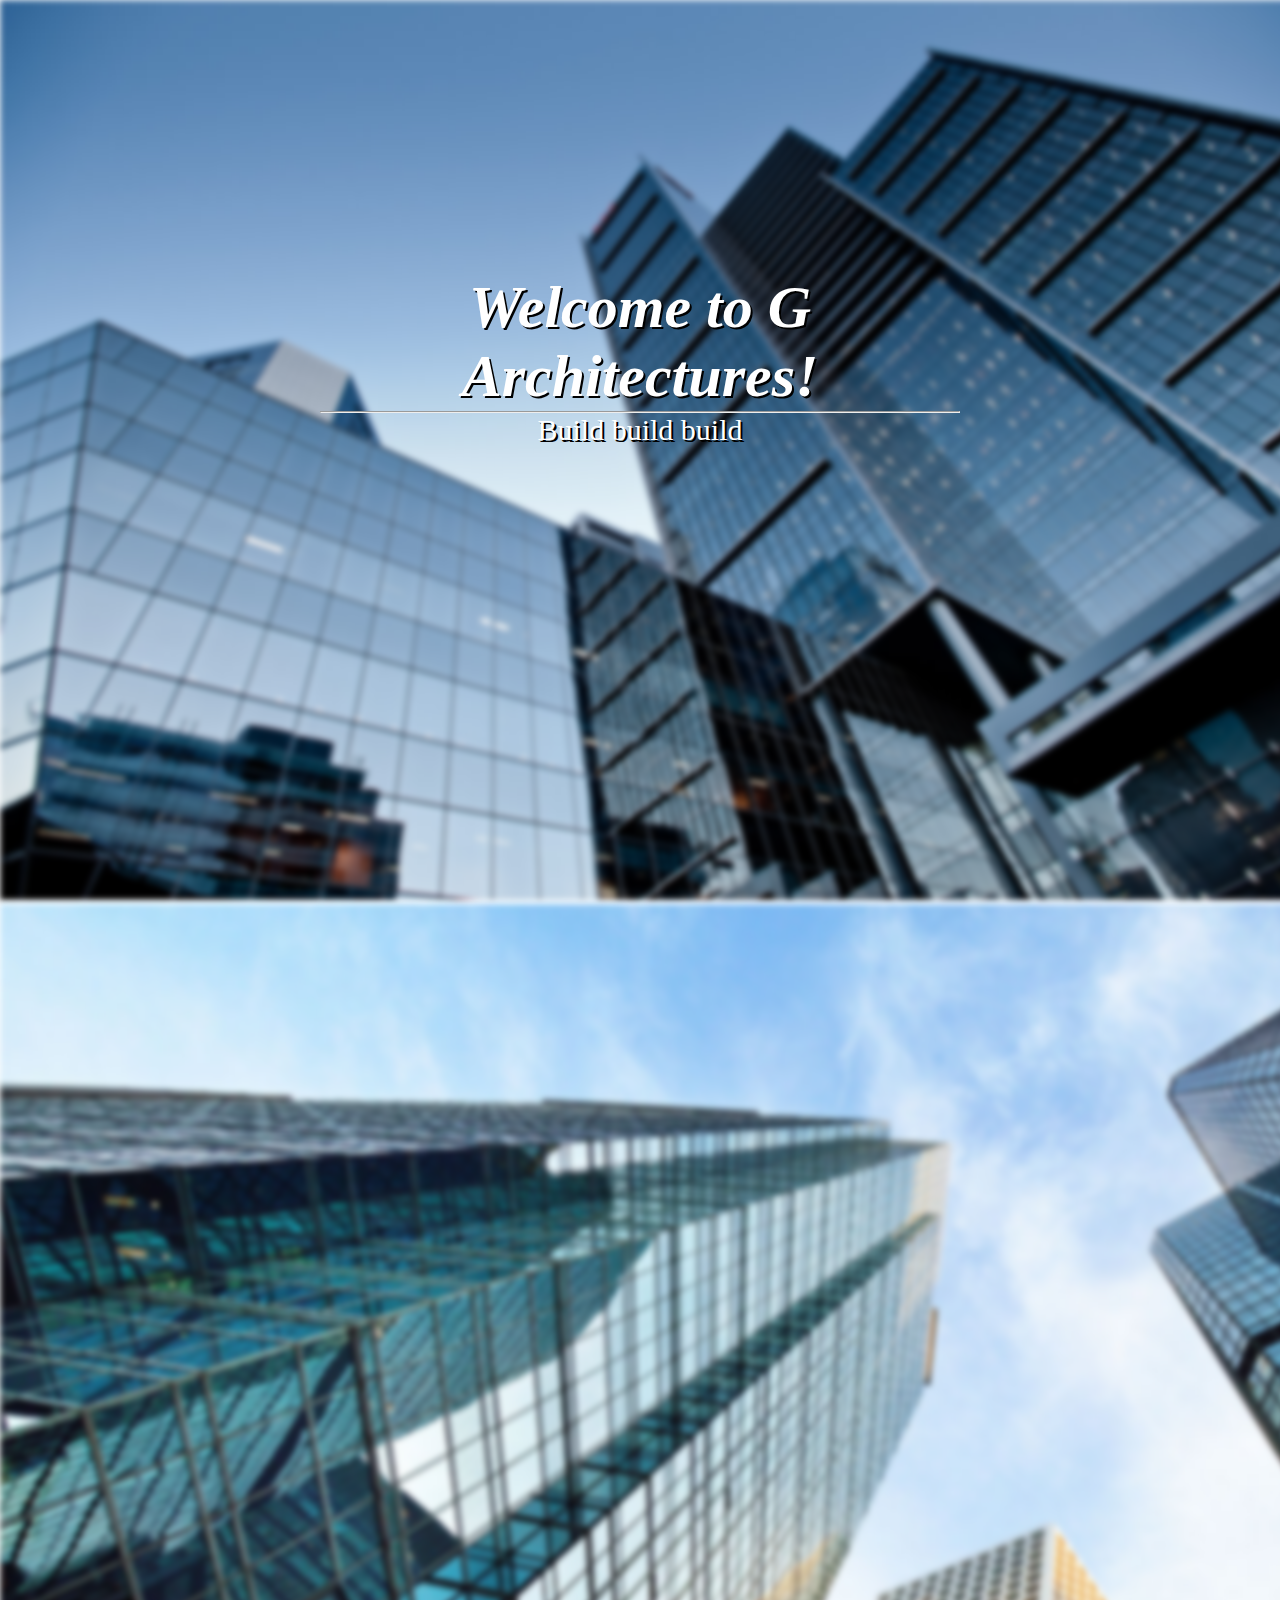
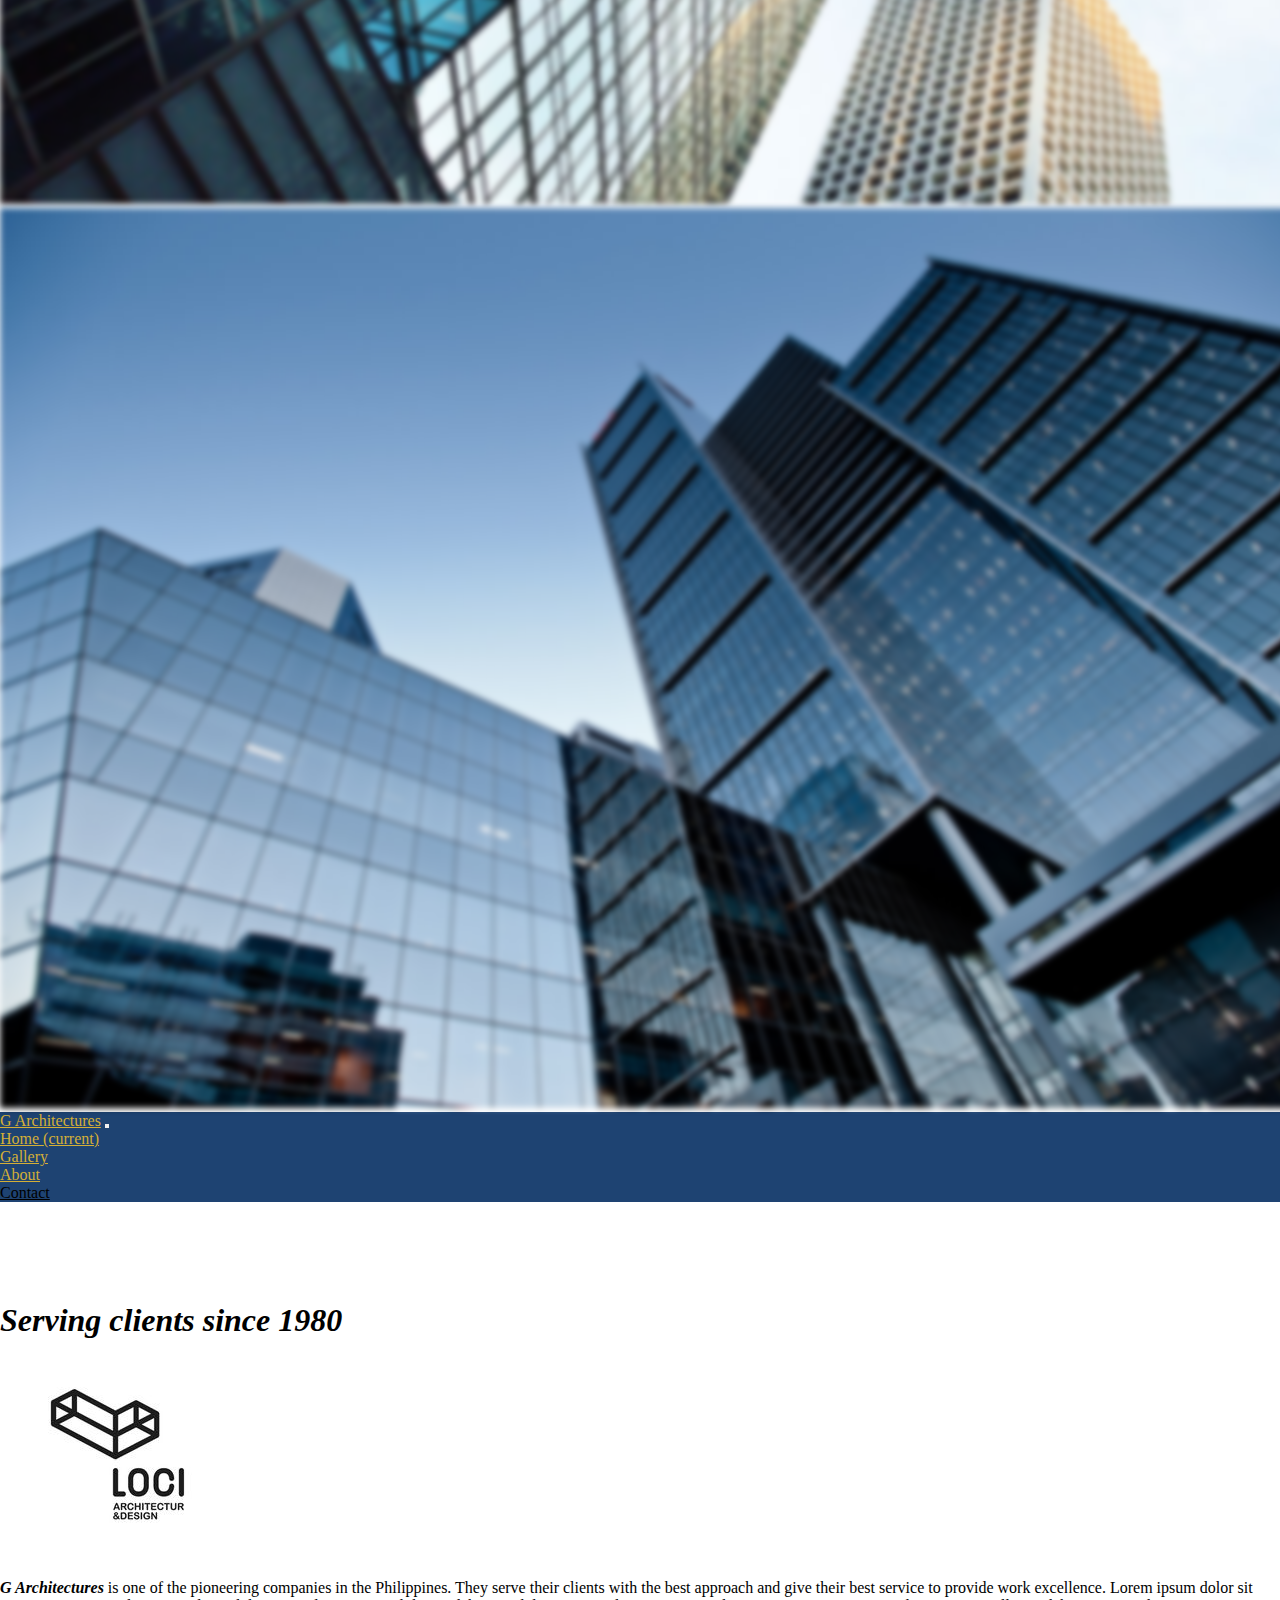
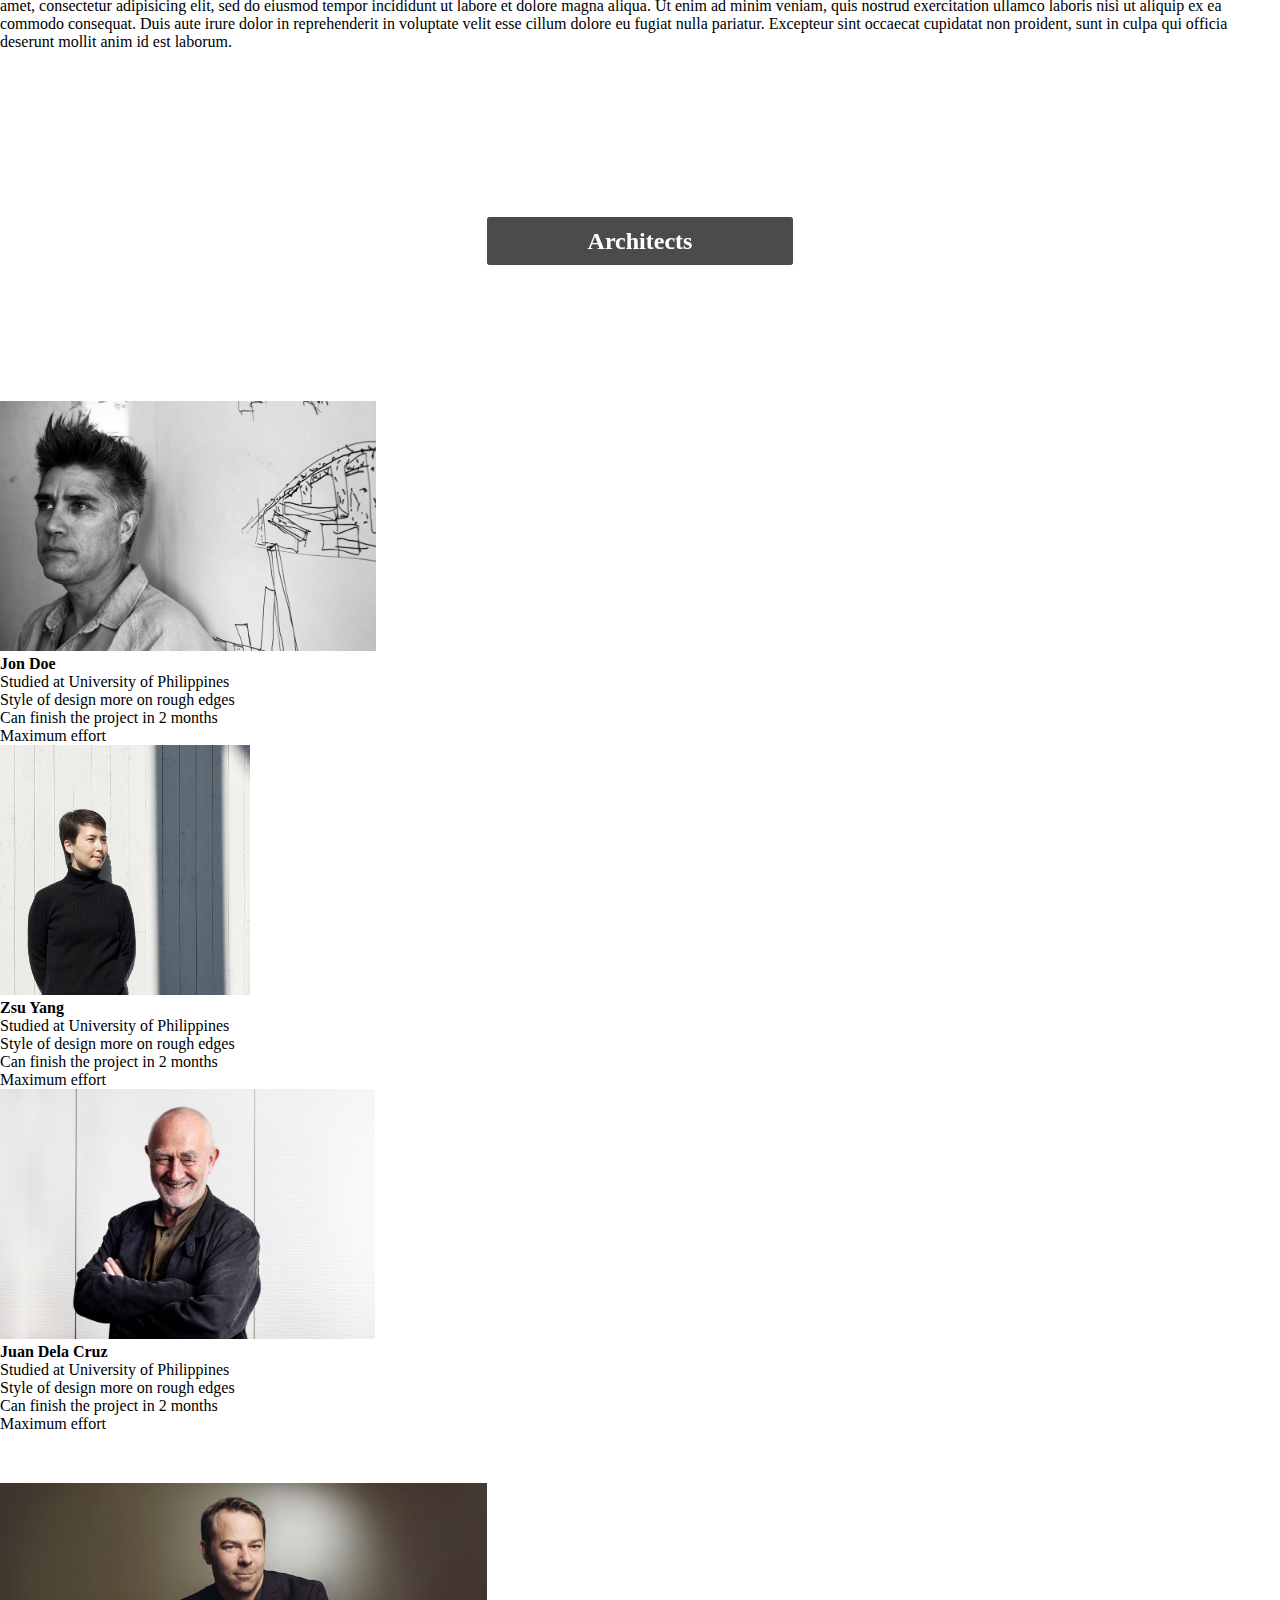
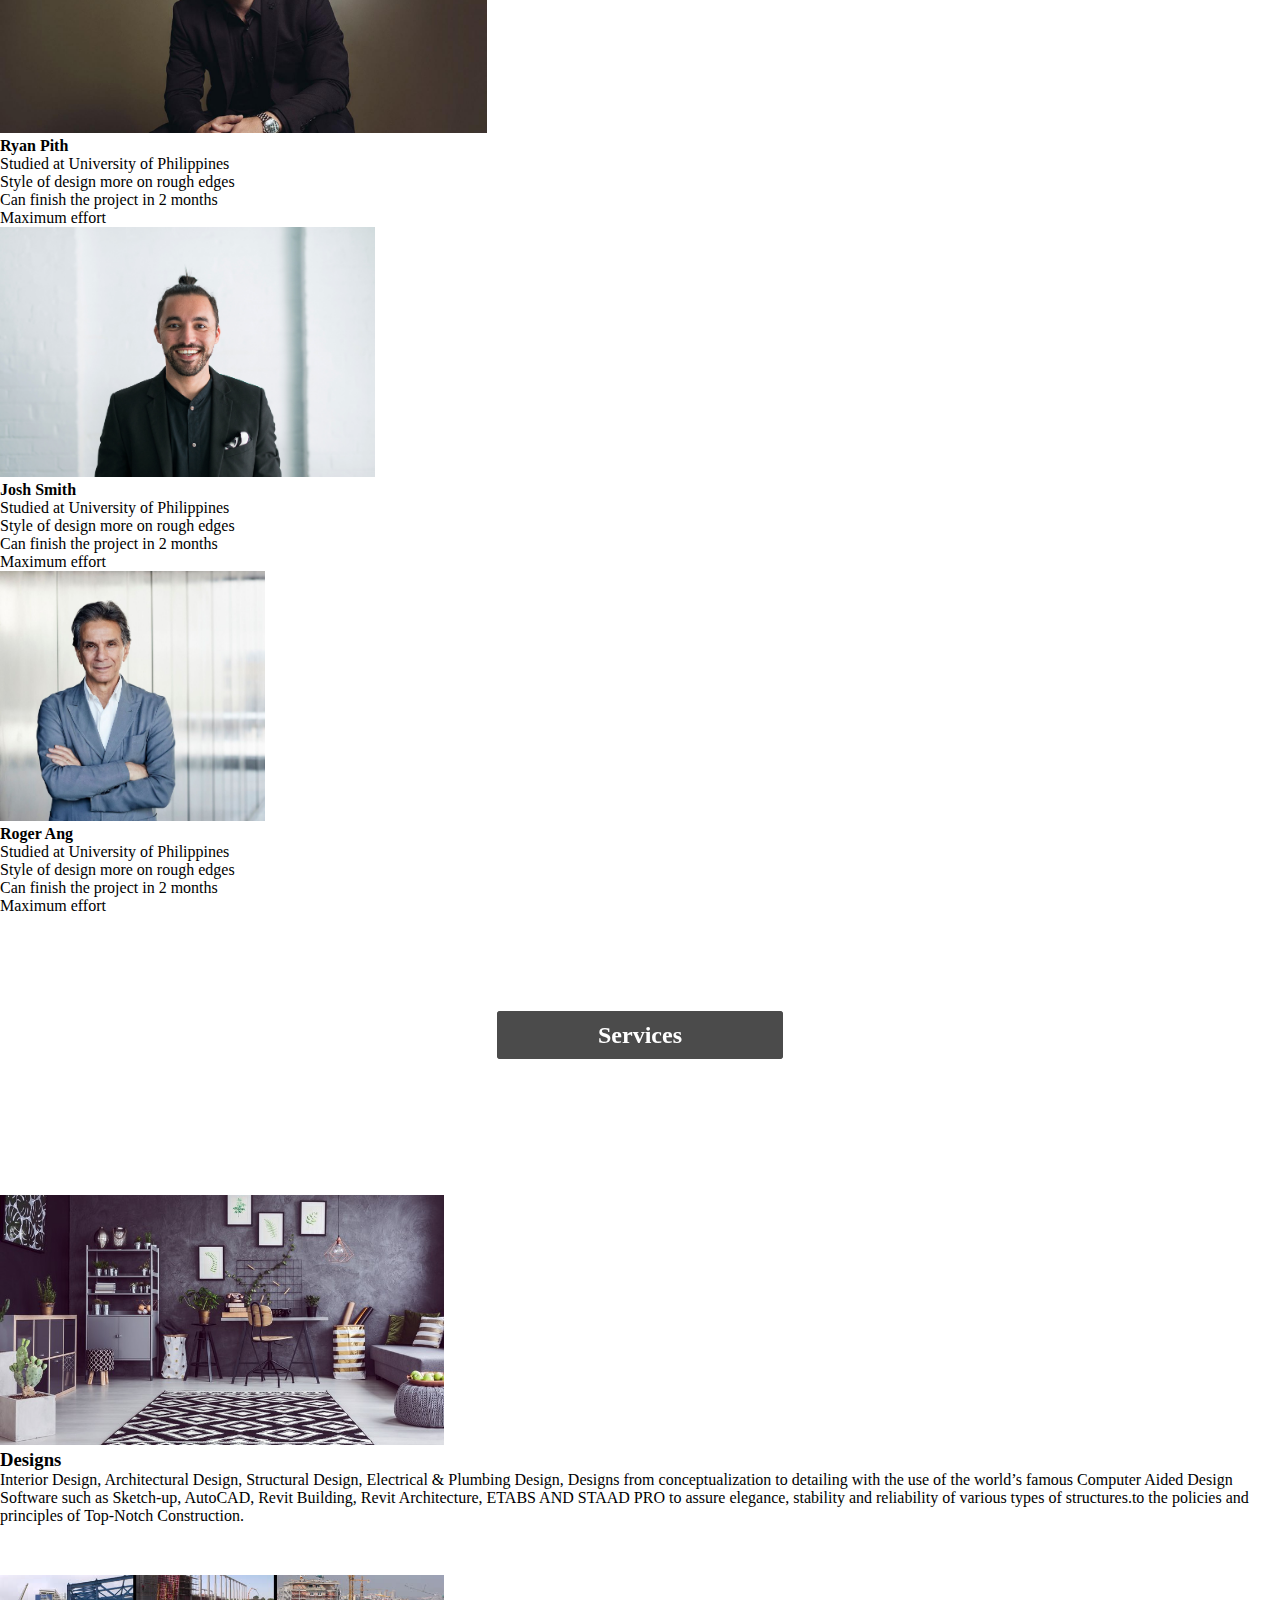
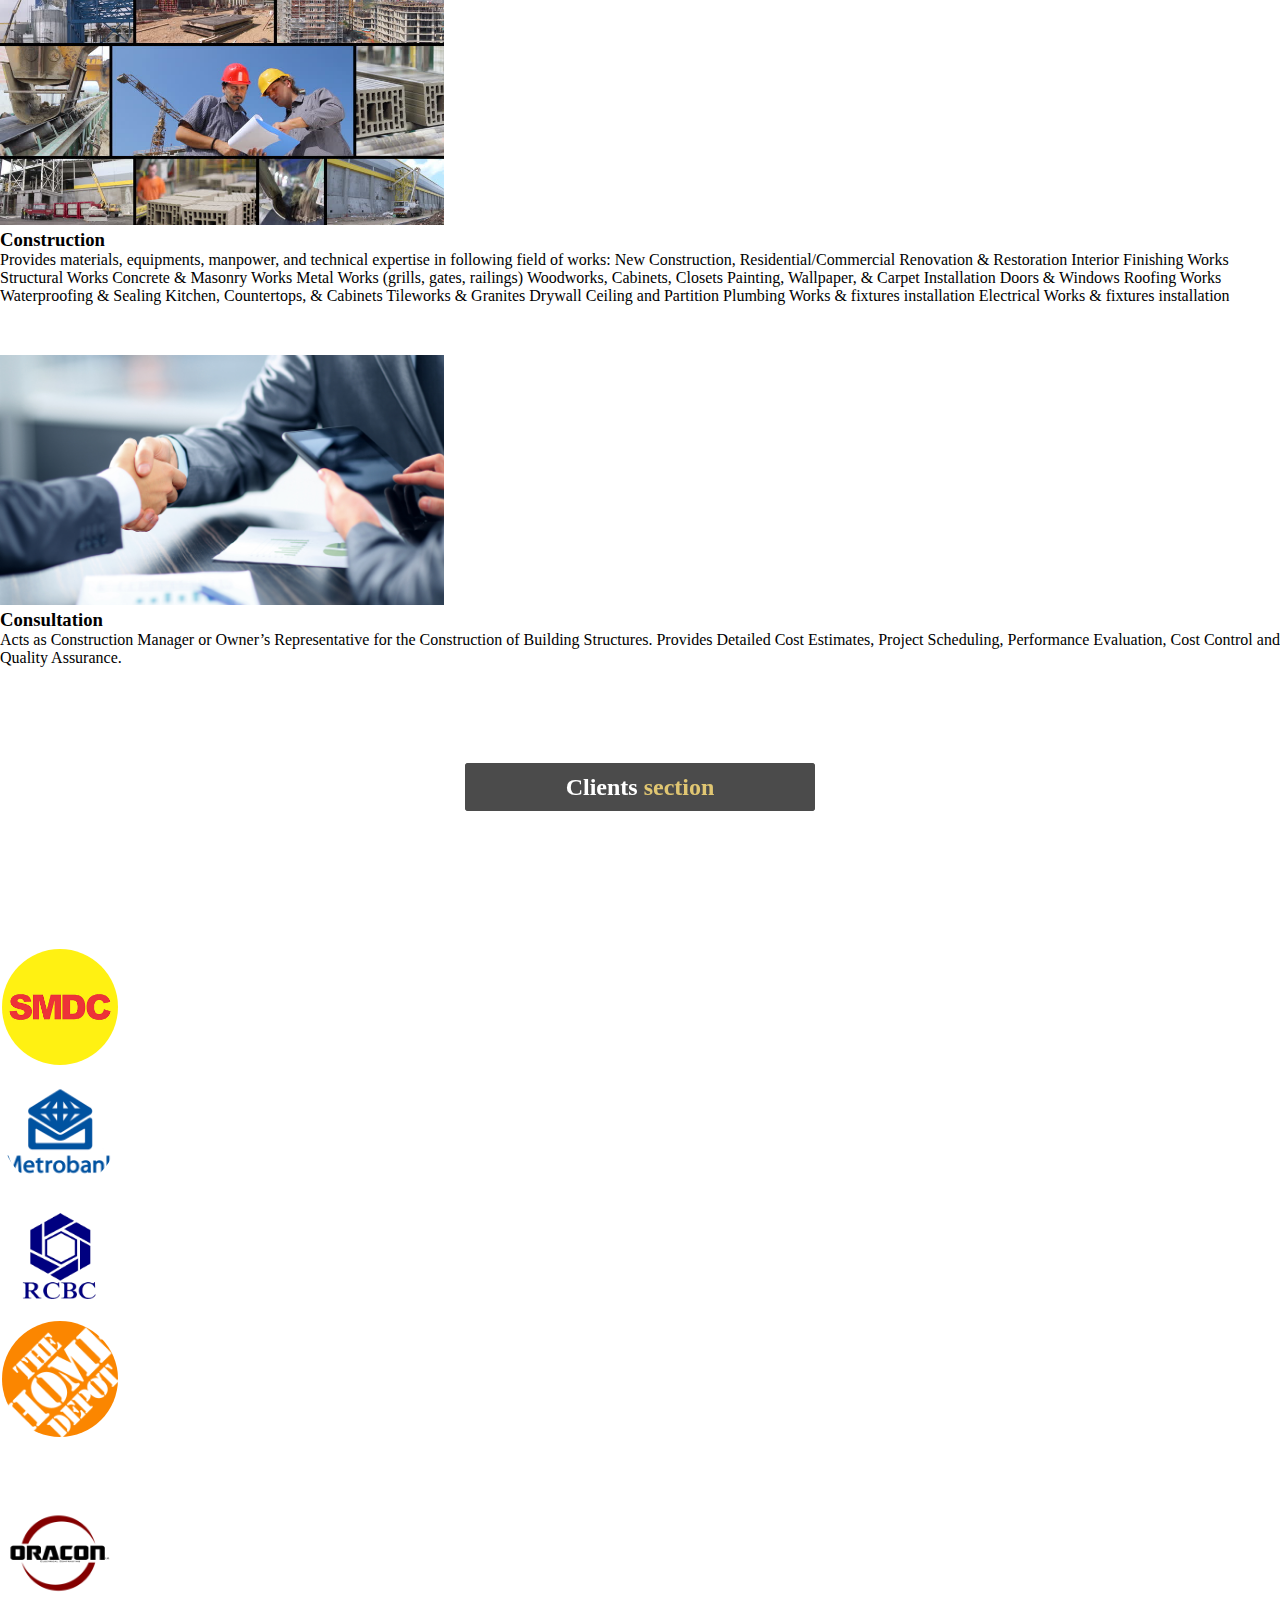
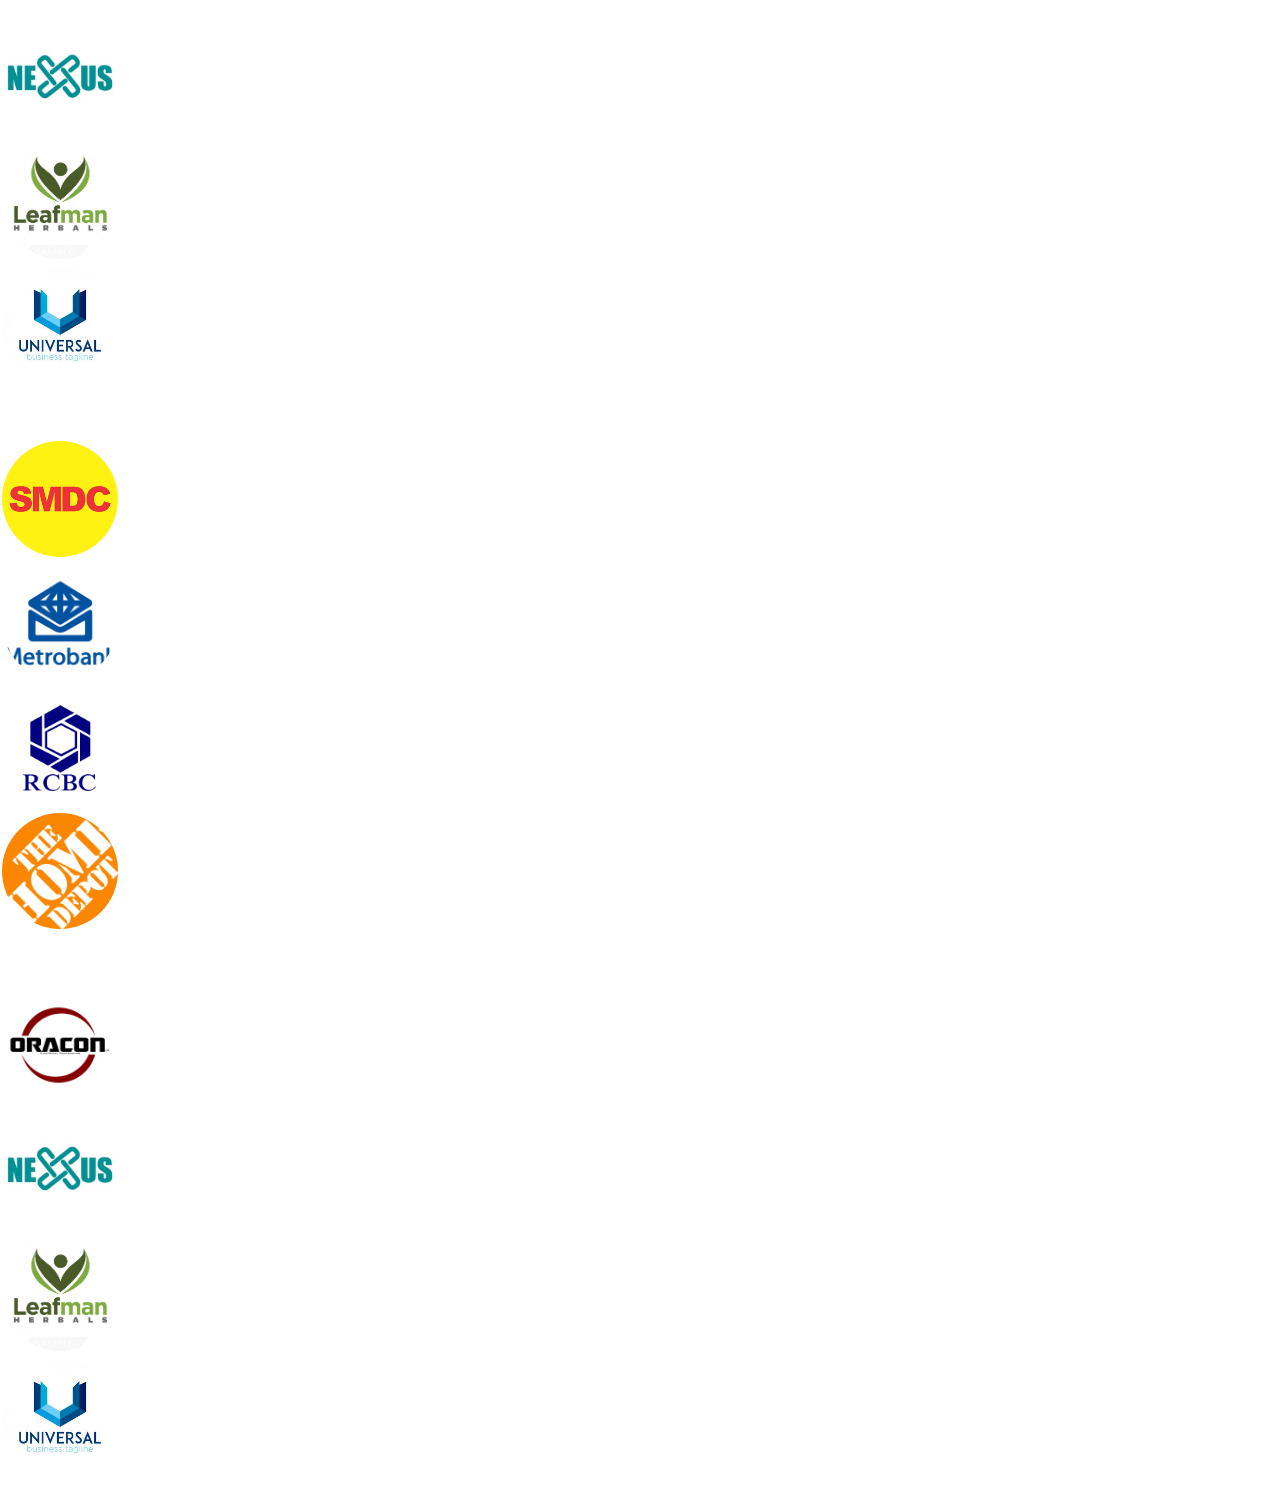
==== home.html @ d4e6a324 "inital push" ====
<!DOCTYPE html>
<html>
<head>
	<link rel="stylesheet" href="https://stackpath.bootstrapcdn.com/bootstrap/4.2.1/css/bootstrap.min.css" integrity="sha384-GJzZqFGwb1QTTN6wy59ffF1BuGJpLSa9DkKMp0DgiMDm4iYMj70gZWKYbI706tWS" crossorigin="anonymous">
	<link rel="stylesheet" type="text/css" href="assets/styles/style.css">
	 <meta charset="utf-8">
    <meta name="viewport" content="width=device-width, initial-scale=1, shrink-to-fit=no">
	<title></title>
</head>
<body class="home-body">
<!-- <div id="page-container">
	<div id="content-wrap">
		<header class="hero-banner">
			<nav class="navbar navbar-expand-lg">
			  <button class="navbar-toggler" type="button" data-toggle="collapse" data-target="#navbarNav" aria-controls="navbarNav" aria-expanded="false" aria-label="Toggle navigation">
			    <span class="navbar-toggler-icon"></span>
			  </button>
			  <div class="collapse navbar-collapse home-nav" id="navbarNav">
			    <ul class="navbar-nav">
			      <li class="nav-item active">
			        <a class="nav-link nav-text" href="home.html">Home <span class="sr-only">(current)</span></a>
			      </li>
			      <li class="nav-item">
			        <a class="nav-link nav-text" href="gallery.html">Gallery</a>
			      </li>
			 		<li>
			 		 <a class="navbar-brand" href="index.html"><img src="assets/images/Index-photos/48380114_530904927390233_594812095292243968_n.jpeg"></a>
			 		</li>
			      <li class="nav-item">
			        <a class="nav-link nav-text" href="contact.html">Contact</a>
			      </li>
			      <li class="nav-item">
			        <a class="nav-link nav-text" href="about.html">About</a>
			      </li>
			    </ul>
			  </div>
			</nav>	
		</header>

		<main class="main-home">
			<h1 class="h1-main-home">See why our lovely couples love Dance Manila!</h1>
			<div class="container">
				<div id="carouselExampleIndicators" class="carousel slide" data-ride="carousel">
				  <ol class="carousel-indicators">
				    <li data-target="#carouselExampleIndicators" data-slide-to="0" class="active"></li>
				    <li data-target="#carouselExampleIndicators" data-slide-to="1"></li>
				    <li data-target="#carouselExampleIndicators" data-slide-to="2"></li>
				  </ol>
				  <div class="carousel-inner">
				    <div class="carousel-item active main-content">
				     <iframe class="content-video" src="https://www.youtube.com/embed/1LD1rskAZ5Y" frameborder="0" allow="accelerometer; autoplay; encrypted-media; gyroscope; picture-in-picture" allowfullscreen></iframe>
				      <p class="p-content">"Dance Manila is an amazing place and calming place! It has the most kind, supportive and talented teachers. Every couple is made to feel special and unique. If you would like to take your first dance to another level, the opportunities that exist are phenomenal, there is one situation when the choreographer wanted us to lift my partner, it was magical. Dance Manila is very recommended for those couple who wants their first dance to be the best there is. There’s not a day that goes by that my wife does not want to be at the Dance Manila. It’s like her second family!"</p>
				    </div>
				    <div class="carousel-item main-content">
				      <img src="..." class="d-block w-100" alt="..."> -->
				    <!--   <iframe class="content-video"  src="https://www.youtube.com/embed/Uvt0gw8bwBw" frameborder="0" allow="accelerometer; autoplay; encrypted-media; gyroscope; picture-in-picture" allowfullscreen></iframe>
				      <p class="p-content">"My wife loves dancing even dancing doesn't love her. The teachers she had are great and very jolly. They adjust for our style and muscles without singling us out. They offer different kinds of dances from ballroom, lyrical dances, down to liftings that looks hard but when you do it it's like eating a candy, you name it! When it's time for our first dance, it felt like we were professional dancers, we didn't bored our crowd and everyone was smiling like little babies who watches Disney films. It was an awesome experience. PS She. doesn't feel awkward or different for being a woman who does even know how to dance. Lol"</p>
				    </div>
				    <div class="carousel-item main-content"> -->
				      <!-- <img src="..." class="d-block w-100" alt="..."> -->
				<!--       <iframe class="content-video" src="https://www.youtube.com/embed/PdiAQIMKc4k" frameborder="0" allow="accelerometer; autoplay; encrypted-media; gyroscope; picture-in-picture" allowfullscreen></iframe>
				      <p class="p-content">"Do you know how people say there are four main parts of you? Your heart, mind, body and soul? I love to dance because dancing feeds all of those things and leaves me feeling refreshed and new. Dancing at Dance Manila feeds my heart because I am with my husband, my body because it is a form of exercise, my mind because I am thinking about the dance moves, and my soul because it's like I'm in another world with my Greg. It feels like I am a new person when I leave the studio. I love Dance Manila because it has amazing teachers and we are required to take certain classes because the technique will make you a stronger."</p>
				    </div>
				  </div>
				  <a class="carousel-control-prev" href="#carouselExampleIndicators" role="button" data-slide="prev">
				    <span class="carousel-control-prev-icon" aria-hidden="true"></span>
				    <span class="sr-only">Previous</span>
				  </a>
				  <a class="carousel-control-next" href="#carouselExampleIndicators" role="button" data-slide="next">
				    <span class="carousel-control-next-icon" aria-hidden="true"></span>
				    <span class="sr-only">Next</span>
				  </a>
				</div>
			</div>
		</main> -->
	<!-- 	<div class="home-credentials">
			<h1 class="heading-home-credentials">Talented Choreographers of Dance Manila</h1>
			<div class="container">
				<div class="row">
					<div class="col-sm-6 content-choreographers">
						<img class="img-choreographers" src="assets/images/home-photos/choreographers/18739661_10207380032018412_6073464041415519804_n.jpg">
						<ul class="list-none">
							<li>Teacher at G-Force Dance Company</li>
							<li>Teacher at Acts Dance Academy</li>
							<li>Choreographer at Hot Legs Dance Company</li>
							<li>Choreographer at Extra Rice Dance Company</li>
						</ul>
					</div>
					<div class="col-sm-6 content-choreographers">
						<img class="img-choreographers" src="assets/images/home-photos/choreographers/1521459531_1521459499_adam-alonzo.jpg">
						<ul class="list-none choreographers-male">
							<li>Teacher at Big Shift Studios</li>
							<li>Teacher at Acts Dance Academy</li>
							<li>Choreographer at Team Package Makers</li>
							<li>Choreographer at PPL Philippines</li>
						</ul>
					</div>
				</div>
				<div class="row">
					<div class="col-sm-6 content-choreographers">
						<img class="img-choreographers" src="assets/images/home-photos/choreographers/23031545_1570060373079036_3663990576818206512_n.jpg">
						<ul class="list-none">
							<li>Teacher at Autonomicas Dance Comapny</li>
							<li>Teacher at Acts Dance Academy</li>
							<li>Choreographer at FEU Dance Company</li>
							<li>Choreographer at Autonomicas Dance Comapny</li>
						</ul>
					</div>
					<div class="col-sm-6 content-choreographers">
						<img class="img-choreographers" src="assets/images/home-photos/choreographers/imageedit_2_7630704287.gif">
						<ul class="list-none choreographers-male">
							<li>Teacher at Big Shift Studios</li>
							<li>Teacher at Elf Dance Studios</li>
							<li>Choreographer at Team Package Makers</li>
							<li>Choreographer at Maneuvers Ignite Dance Company</li>
						</ul>
					</div>
				</div>
			</div>
		</div> -->
	<!-- 	<section class="home-testimonial">
			<div class="container">
				<div class="row">
					<div class="col-sm-4">
						<div class="card home-content">
						  <img class="img-card" src="assets/images/home-photos/card/7529112368-IMG-2590.jpg" class="card-img-top" alt="...">
						  <div class="card-body">
						    <h5 class="card-title text-center gold">DM awarded by London School of Dance</h5>
						    <hr>
						    <p class="card-text">Out of 87 dance website for weddings, London School of Dance made Dance Manila the top of their list.</p>
						    <a href="#" class="btn btn-primary">See article</a>
						  </div>
						</div>
					</div>
					<div class="col-sm-4">
						<div class="card home-content">
						  <img class="img-card" src="assets/images/home-photos/card/mickey-and-minnie-mouse-disneyland.jpg" class="card-img-top" alt="...">
						  <div class="card-body">
						    <h5 class="card-title text-center gold">DM performs in Hong Kong Disneyland</h5>
						    <hr>
						    <p class="card-text">Dancing is part of entertainment of people. Now Dance Manila is recognize in all Asian countries. </p>
						    <a href="#" class="btn btn-primary">See article</a>
						  </div>
						</div>
					</div>
					<div class="col-sm-4">
						<div class="card home-content">
						  <img class="img-card" src="assets/images/home-photos/card/bruno9.jpg" class="card-img-top" alt="...">
						  <div class="card-body">
						    <h5 class="card-title text-center gold">Bruno Mars Asian Tour with Dance Manila choreographers</h5>
						    <hr>
						    <p class="card-text">Dance Manila to front-act in Bruno Mars live concert in the Philippines including Japan, Korea, China, Cambodia and many more..</p>
						    <a href="#" class="btn btn-primary">Go somewhere</a>
						  </div>
						</div>
					</div>
				</div>
			</div>
		</section>
		<footer id="footer" class="footer">Dance Manila 2019 &copy; All rights reserved. </footer>
	</div> -->
<!-- </div> -->


	<div id="carouselExampleSlidesOnly" class="carousel slide " data-ride="carousel">
	  <div class="carousel-inner">
	    <div class="carousel-item active">
	      <img class="d-block w-100 carimg" src="assets/images/home-photos/290c28c3-7dd8-41f4-96f8-de8035d656f0.jpg" alt="First slide">
	    </div>
	    <div class="carousel-item">
	      <img class="d-block w-100 carimg" src="assets/images/home-photos/shutterstock_189065975-2.jpg" alt="Second slide">
	    </div>
	    <div class="carousel-item">
	      <img class="d-block w-100 carimg" src="assets/images/home-photos/290c28c3-7dd8-41f4-96f8-de8035d656f0.jpg" alt="Third slide">
	    </div>
	  </div>
	</div>


	<div class="content-wrap">
		
	
		<header class="">
			<div class="headermessage">
				<h1><em>Welcome to G Architectures!</em> </h1>
				<hr class="hr">
				<p>Build build build</p>
			</div>
		</header>

		<nav class="navbar navbar-expand-lg navbarbg navbar-dark  sticky-top">
		  <a class="navbar-brand  color-gold" href="#">G Architectures</a>
		  <button class="navbar-toggler" type="button" data-toggle="collapse" data-target="#navbarNav" aria-controls="navbarNav" aria-expanded="false" aria-label="Toggle navigation">
		    <span class="navbar-toggler-icon"></span>
		  </button>
		  <div class="collapse navbar-collapse" id="navbarNav">
		    <ul class="navbar-nav ml-auto">
		      <li class="nav-item active">
		        <a class="nav-link color-gold" href="home.html">Home <span class="sr-only">(current)</span></a>
		      </li>
		      <li class="nav-item active">
		        <a class="nav-link color-gold" href="gallery.html">Gallery</a>
		      </li> 
		      <li class="nav-item active">
		        <a class="nav-link color-gold" href="about.html">About</a>
		      </li>
		      <li class="nav-item">
		        <a class="nav-link nav-anchor" href="contact.html">Contact</a>
		      </li>		     
		    </ul>
		  </div>
		</nav>


	<div class="contain">

			<!-- <h2 class="text-center">Hello</h2> -->
			<div class="container">
				<div class="row homeintro">
					<div class="col-lg-6 text-center">
						<h1><em>Serving clients since 1980</em></h1>
						<img src="assets/images/home-photos/a7f48ae42a8ced7e502df792863a2cfc--construction-branding-icon-design.jpg">
					</div>
					<div class="col-lg-6">
						<p><strong><em>G Architectures</em></strong> is one of the pioneering companies in the Philippines. They serve their clients with the best approach and give their best service to provide work excellence.
						Lorem ipsum dolor sit amet, consectetur adipisicing elit, sed do eiusmod
						tempor incididunt ut labore et dolore magna aliqua. Ut enim ad minim veniam,
						quis nostrud exercitation ullamco laboris nisi ut aliquip ex ea commodo
						consequat. Duis aute irure dolor in reprehenderit in voluptate velit esse
						cillum dolore eu fugiat nulla pariatur. Excepteur sint occaecat cupidatat non
						proident, sunt in culpa qui officia deserunt mollit anim id est laborum.</p>
					</div>
				</div>

			</div>
	
		<div class="parallax">

			<h2 class="textcenter"><span class="borderblack"> Architects </span></h2>
		</div>


		<div class="container">
			
			<div class="row parterheight">
				<div class="col-lg-4 ">
					<div class="card shadow rem">
					 <div class="inner">
					 	
					  	<img class="cardimg card-img-top" src="assets/images/home-photos/card/Alejandro_Aravena_bw_940_x_625.jpg" alt="Card image cap">
					 </div>
					  <div class="card-body">
					    <h4 class="text-center">Jon Doe</h4>
					    <div class="container">
					    	
					    <ul>
					    	<li>Studied at University of Philippines</li>
					    	<li>Style of design more on rough edges</li>
					    	<li>Can finish the project in 2 months</li>
					    	<li>Maximum effort</li>
					    </ul>
					    </div>
					  </div>
					</div>
				</div>
				<div class="col-lg-4">
					<div class="card shadow rem">
					 <div class="inner">
					 	
					  	<img class="cardimg card-img-top" src="assets/images/home-photos/card/IMG_6838_rev.jpg" alt="Card image cap">
					 </div>
					  <div class="card-body">
					    <div class="container">
					    	<h4 class="text-center">Zsu Yang</h4>
					    <ul>
					    	<li>Studied at University of Philippines</li>
					    	<li>Style of design more on rough edges</li>
					    	<li>Can finish the project in 2 months</li>
					    	<li>Maximum effort</li>
					    </ul>
					    </div>
					  </div>
					</div>
				</div>
				<div class="col-lg-4">
					<div class="card shadow rem">
					 <div class="inner">
					 	
					  	<img class="cardimg card-img-top" src="assets/images/home-photos/card/peter_zumtur_photo-yael_engelhart_for_haaretz.jpg" alt="Card image cap">
					 </div>
					  <div class="card-body">
					    <div class="container">
					    	<h4 class="text-center">Juan Dela Cruz</h4>
					    <ul>
					    	<li>Studied at University of Philippines</li>
					    	<li>Style of design more on rough edges</li>
					    	<li>Can finish the project in 2 months</li>
					    	<li>Maximum effort</li>
					    </ul>
					    </div>
					  </div>
					</div>
				</div>

			</div>

			

			<div class="row  parterheight">
				<div class="col-lg-4">
					<div class="card shadow rem">
					 <div class="inner">
					 	
					  	<img class="cardimg card-img-top" src="assets/images/home-photos/card/plus_architecture-luke-henderson.jpg" alt="Card image cap">
					 </div>
					  <div class="card-body">
					    <div class="container">
					    	<h4 class="text-center">Ryan Pith</h4>
					    <ul>
					    	<li>Studied at University of Philippines</li>
					    	<li>Style of design more on rough edges</li>
					    	<li>Can finish the project in 2 months</li>
					    	<li>Maximum effort</li>
					    </ul>
					    </div>
					  </div>
					</div>
				</div>
				<div class="col-lg-4">
					<div class="card shadow rem">
					 <div class="inner">
					 	
					  	<img class="cardimg card-img-top" src="assets/images/home-photos/card/troy-borg.jpg" alt="Card image cap">
					 </div>
					  <div class="card-body">
					    <div class="container">
					    	<h4 class="text-center">Josh Smith</h4>
					    <ul>
					    	<li>Studied at University of Philippines</li>
					    	<li>Style of design more on rough edges</li>
					    	<li>Can finish the project in 2 months</li>
					    	<li>Maximum effort</li>
					    </ul>
					    </div>
					  </div>
					</div>
				</div>
				<div class="col-lg-4">
					<div class="card shadow rem">
					 <div class="inner">
					 	
					  	<img class="cardimg card-img-top" src="assets/images/home-photos/card/tzannes__0521_toby-burrows_cropped-5_preview.jpeg" alt="Card image cap">
					 </div>
					  <div class="card-body">
					   <div class="container">
					    	<h4 class="text-center">Roger Ang</h4>
					    <ul>
					    	<li>Studied at University of Philippines</li>
					    	<li>Style of design more on rough edges</li>
					    	<li>Can finish the project in 2 months</li>
					    	<li>Maximum effort</li>
					    </ul>
					    </div>
					  </div>
					</div>
				</div>
				

			</div>

		</div>

		<!-- </div> -->
	<!-- </div> -->
	<div class="contain">
		<div class="container">
			<div class="container">
			
	</div>

	</div> 


		<div class="parallax2">

			<h2 class="textcenter"><span class="borderblack">Services </span></h2>
			
		</div>


		<div class="container">
		
		<div class="row parterheight">
			<div class="col-lg-6">
				<img class="servicesimg" src="assets/images/home-photos/1136678_f12f_2.jpg">
				
			</div>

			<div class="col-lg-6">
				<h3>Designs</h3>
				<p>Interior Design, Architectural Design, Structural Design, Electrical & Plumbing Design, Designs from conceptualization to detailing with the use of the world’s famous Computer Aided Design Software such as Sketch-up, AutoCAD, Revit Building, Revit Architecture, ETABS AND STAAD PRO to assure elegance, stability and reliability of various types of structures.to the policies and principles of Top-Notch Construction.</p>
			</div>
		</div>

		<div class="row parterheight">
			<div class="col-lg-6">

				<img class="servicesimg" src="assets/images/home-photos/1-1.jpg">
				
			</div>

			<div class="col-lg-6">
				<h3>Construction</h3>
				<p>Provides materials, equipments, manpower, and technical expertise in following field of works:

				New Construction, Residential/Commercial
				Renovation & Restoration
				Interior Finishing Works
				Structural Works
				Concrete & Masonry Works
				Metal Works (grills, gates, railings)	Woodworks, Cabinets, Closets
				Painting, Wallpaper, & Carpet Installation
				Doors & Windows
				Roofing Works
				Waterproofing & Sealing
				Kitchen, Countertops, & Cabinets	Tileworks & Granites
				Drywall Ceiling and Partition
				Plumbing Works & fixtures installation
				Electrical Works & fixtures installation
 			</p>
			</div>
		</div>

		<div class="row parterheight">
			<div class="col-lg-6">
				<img class="servicesimg" src="assets/images/home-photos/1.jpg">
				
			</div>

			<div class="col-lg-6">
				<h3>Consultation</h3>
				<p>Acts as Construction Manager or Owner’s Representative for the Construction of Building Structures. Provides Detailed Cost Estimates, Project Scheduling, Performance Evaluation, Cost Control and Quality Assurance.</p>
			</div>
		</div>

	</div>

	<div class="contain">

		<div class="container">

	</div>

		<div class="parallax3">
			
			<h2 class="textcenter"><span class="borderblack"> Clients <span class="color-gold">section</span> </span></h2>

		</div>
		<div class="container">
		
		<div class="row parterheight text-center">
				<div class="col-lg-3">
					<img class="parterimg" src="assets/images/home-photos/download.png">
				</div>
				<div class="col-lg-3">
					<img class="parterimg" src="assets/images/home-photos/metrobank-logo-png-5.png">
				</div>
				<div class="col-lg-3">
				
					<img class="parterimg" src="assets/images/home-photos/rcbc.png">
				</div>
				<div class="col-lg-3">
				
					<img class="parterimg" src="assets/images/home-photos/home_depot_logo_2776.gif">
				</div>
			</div>
			<div class="row parterheight text-center">
				<div class="col-lg-3">
					<!-- <img class="parterimg" src="assets/images/home-photos/download.png"> -->
					<img class="parterimg" src="assets/images/home-photos/Construction-Handyman-Logo-2.png">
				</div>
				<div class="col-lg-3">
					<img class="parterimg" src="assets/images/home-photos/Example-Logo-6.jpg">
				</div>
				<div class="col-lg-3">
					<img class="parterimg" src="assets/images/home-photos/leafman_logo_design-550x550.jpg">
				
				</div>
				<div class="col-lg-3">
				
					<img class="parterimg" src="assets/images/home-photos/images (1).jpg">
				</div>
			</div><div class="container">
			<div class="row parterheight text-center">
				<div class="col-lg-3">
					<img class="parterimg" src="assets/images/home-photos/download.png">
				</div>
				<div class="col-lg-3">
					<img class="parterimg" src="assets/images/home-photos/metrobank-logo-png-5.png">
				</div>
				<div class="col-lg-3">
				
					<img class="parterimg" src="assets/images/home-photos/rcbc.png">
				</div>
				<div class="col-lg-3">
				
					<img class="parterimg" src="assets/images/home-photos/home_depot_logo_2776.gif">
				</div>
			</div>
			<div class="row parterheight text-center">
				<div class="col-lg-3">
					<!-- <img class="parterimg" src="assets/images/home-photos/download.png"> -->
					<img class="parterimg" src="assets/images/home-photos/Construction-Handyman-Logo-2.png">
				</div>
				<div class="col-lg-3">
					<img class="parterimg" src="assets/images/home-photos/Example-Logo-6.jpg">
				</div>
				<div class="col-lg-3">
					<img class="parterimg" src="assets/images/home-photos/leafman_logo_design-550x550.jpg">
				
				</div>
				<div class="col-lg-3">
				
					<img class="parterimg" src="assets/images/home-photos/images (1).jpg">
				</div>
	</div>
	</div>

	<!-- for content wrap --> </div>
	

</div>
</body>


<script src="https://code.jquery.com/jquery-3.3.1.slim.min.js" integrity="sha384-q8i/X+965DzO0rT7abK41JStQIAqVgRVzpbzo5smXKp4YfRvH+8abtTE1Pi6jizo" crossorigin="anonymous"></script>
<script src="https://cdnjs.cloudflare.com/ajax/libs/popper.js/1.14.6/umd/popper.min.js" integrity="sha384-wHAiFfRlMFy6i5SRaxvfOCifBUQy1xHdJ/yoi7FRNXMRBu5WHdZYu1hA6ZOblgut" crossorigin="anonymous"></script>
<script src="https://stackpath.bootstrapcdn.com/bootstrap/4.2.1/js/bootstrap.min.js" integrity="sha384-B0UglyR+jN6CkvvICOB2joaf5I4l3gm9GU6Hc1og6Ls7i6U/mkkaduKaBhlAXv9k" crossorigin="anonymous"></script>

</html>
---- assets/styles/style.css ----
* {
	margin: 0;
	padding:0;
	box-sizing: border-box;
}
#page-container {
	position:relative;
	min-height: 100vh;
}
#content-wrap {
	padding-bottom: 2.5rem;
}
#footer {
	position: absolute;
	bottom: 0;
	width: 100%;
	height: 2.5rem;   
}

footer {
	background-color: #222836;
}
.navbarbg {
	background-color: #1E4372;
}


	/**********START INDEX HTML************/


/*.index-content {
	text-align: center;
	padding-top: 5%;
}
.bg-img {
	background:url(../images/Index-photos/background.jpg) center fixed;
	min-height: 10vh;
	background-repeat: no-repeat;
	background-size: cover;
}
.index-button {
	margin-top: 3%;
}
.button {
	color:black;
}
.button:hover {
	border-radius: 5px;
	border:2px #E6AB28 solid;
	padding:10px;
	color:black;
	text-decoration: none;
}
@media only screen and (min-width: 300px){
	.index-logo {
		width: 100%;
	}
	.bg-img {
		background-size: cover;
		background-position: center;
		background-repeat: no-repeat;
	}
}
@media only screen and (min-width: 801px)  {
	.index-logo {
		width: 30%;
	}
}*/


.color-gold {
	color:#D4AF37;
}
.bg-img {
	width:100%;
	height: 100vh;
	background: url(../images/Index-photos/tuxpi.com.1551508811.jpg);
	background-position: center;
	background-repeat: no-repeat;
	background-size: cover;
	display:table;
	font-family: Montserrat;
}
.bodyindex{
	position:absolute;
	top:50%;
	left: 50%;
	transform: translate(-50%, -50%);
	text-align: center;
	color: #fff;
}

 /**********************8 START OF HOME STLYE***************/

/*.home-nav {
	margin-left: 20%;
}
.hero-banner {
	background:url(../images/home-photos/594977f798aff4f71f8b457e-1136-852.jpg);
	height: 100vh;
	width: 100%;
	background-repeat: no-repeat;
	background-size: cover;
}
.nav-text {
	color:#E6AB28;
	font-size: 30px;
	padding-top: 30px
	
}
.home-credentials {
	background: url(../images/home-photos/background-choreo.jpg);
	background-repeat: : no-repeat;
	background-size: cover;
	min-height: 55vh;

}
.main-home {
	background:url(../images/home-photos/ZenBG.png);
	min-height: 20vh;
	background-repeat: : no-repeat;
	background-size: cover;
	text-align: center;
}
.main-content {
	margin-top: 2%;
	border-radius: 2px;
}
.content-video {
	height: 320px;
	width: 100%;
}
.h1-main-home {
	padding-top: 2%;
	color:#E6AB28;
}
/*.p-content {
	margin-top: 2%;
}
.list-none {
	list-style: none;
}
.heading-home-credentials{
	text-align: center;
	padding-top: 4%;

}
.choreographers-male {
	color:white;
}
.content-choreographers {
	text-align: center;
}
.img-choreographers {
	height:175px;
	border-radius: 100px;
	border: 3px white solid;
	margin-top: 5%;
}
.home-testimonial  {
	background: url(../images/home-photos/ZenBG.png);
	min-height:30vh;
	background-repeat: no-repeat;
	background-size: cover;
}
.home-content {
	width:100%;
	min-height: 10vh;
	margin-top: 5%;
	margin-bottom: 5%;
}
.img-card {
	height: 200px;
	/*width: 10px;*/
}
/*.footer {
	color:white;
}*/

.contain{
	max-width:960px;
	margin: 0 auto;
	background:#f9f9f9;
	font-size:24px;
	padding:25px;
}
/*.headhomebg{
	width:100%;
	height: 100vh;
	background: url(../images/home-photos/tuxpi.com.1551517903.jpg);
	background-position: center;
	background-repeat: no-repeat;
	background-size: cover;
	display:table;
}*/
.home-body{
	/*background-color: #EFF1F2;*/
}
.headermessage{
	position:absolute;
	/*border: 1px white solid;*/
	/*padding: 10px 100px 10px 100px;*/
	/*background-color: black;*/
	/*opacity: 0.8;*/
	top:40%;
	left: 50%;
	font-size: 30px;
	transform: translate(-50%, -50%);
	text-align: center;
	color: #fff;
	text-shadow: 2px 2px black;
}

.parallax{
	background:url('../images/home-photos/0315_untitled_070.jpg') no-repeat center;
	background-size: cover;
	background-attachment:fixed;
	height: 200px;
	
}
.parallax2{
	background:url('../images/home-photos/il_fullxfull.1263932239_1ubf.jpg') no-repeat center;
	background-size: cover;
	background-attachment:fixed;
	height: 200px;
}
.parallax3{
	background:url('../images/home-photos/new-york.jpg') no-repeat center;
	background-size: cover;
	background-attachment:fixed;
	height: 200px;
}
.textcenter {
	text-align: center;
	padding-top: 6%;
	/*border:1px black solid;*/
}
.borderblack{
	border:1px black solid;
	border-radius: 3px;
	padding: 10px 100px 10px 100px;
	color:#fff;
	background-color: black;
	opacity: 0.7;
}
.borderwhite {
	border:1px white solid;
	border-radius: 3px;
	padding: 10px 50px 10px 50px;
	color:black;
	background-color: white;
	opacity: 0.7;
}
.homeintro {
	margin-top: 100px;
	margin-bottom: 100px;
}
.carimg {
	height: 100vh;
	-webkit-filter: blur(5px); /* Safari 6.0 - 9.0 */
  filter: blur(3px);
}
.inner{
	overflow: hidden;
}
.inner img{
	transition: all 1.5s ease;
}
.inner:hover img{
	transform: scale(1.2);
}
.parterheight {
	/*padding-top: 100px;*/
	margin-top: 50px;
	margin-bottom: 30px;

}
.parterimg {
	border:2px white solid;
	border-radius: 70px;
	height: 120px;
}
.cardimg {
	height: 250px;
}
.servicesimg {
	height: 250px;

}
/* {
  list-style-type: circle;
}*/



/****************START OF ABOUT HTML****************8*/

.about-content {
	margin-top: 3%;
}
.about-logo {
	width: 50%;
}
.gold {
	color:#E6AB28;
}
.nav-anchor {
	color:black;
}
.navbar-toggler-icon {
	color:black;
}
/*******************START OF GALLERY HTML************/

.img-nav {
	height: 1px;
}
.main-modal-img {
	/*height: 60%;*/
	width: 100%;
	/*overflow: hidden;*/
}
.modal-img {
	height: 100%;
	width: 100%;
}
.pointer {
	cursor: pointer;
}
.modalbody {
	min-height: 100px;
}
.modal-dialog {
	max-width: 1000px;
}
.gallery-footer {
	color:white;

}
.img-color {
	  filter: gray;
      -webkit-filter: grayscale(1); 
      -webkit-transition: all .5s ease-in-out;  
      border-radius: 2px;
      height: 200px;
      margin-top: 4%;
}
.img-color:hover {
    filter: none;
      -webkit-filter: grayscale(0);
}
.logo{
	color:#fff;
}

/***********START OF CONTACT HTML***************/
.google-maps {
	width: 100%;
	height: 100%;
}
.contactmainmargin{
	margin-top: 50px;
	margin-bottom: 50px;
}

/*// Extra small devices (portrait phones, less than 576px)*/
@media (max-width: 575.98px) { 
	.index-logo {
		width:80%;
	}
	.headerindex{
		/*font-size: 50px;*/
		color:#fff;
	}
	.borderblack{
	border:1px black solid;
	border-radius: 3px;
	padding: 10px 50px 10px 50px;
	color:#fff;
	background-color: black;
	opacity: 0.7;
	}	
	.textcenter {
	text-align: center;
	padding-top: 100px;
	/*border:1px black solid;*/
	}
	/*.navbar {
		min-height:10px !important}*/
	.navbar-nav {
		padding-top:1px !important;
		padding-bottom:1px !important;
	}
	.servicesimg {
	height: 160px;
	
}


 }
/*// Small devices (landscape phones, 576px and up)*/
@media (min-width: 576px) and (max-width: 767.98px) { 
	.index-logo {
		width:70%;
	} 
	.bodyindex{
	font-size: 50px;
	}
	.headerindex{
		font-size: 30px;
		color:#fff;
	}


 }

/*// Medium devices (tablets, 768px and up)*/
@media (min-width: 768px) and (max-width: 991.98px) { 
	.index-logo {
			width:70%;
		} 
	.bodyindex{
	font-size: 50px;
	}
	.headerindex{
		font-size: 50px;
		color:#fff;
	}
	.textcenter {
	text-align: center;
	padding-top: 100px;
	/*border:1px black solid;*/
	}
	.rem {
		/*text-align: center;*/
		width:25rem;
	}

 }

/*// Large devices (desktops, 992px and up)*/
@media (min-width: 992px) and (max-width: 1199.98px) { 
	.index-logo {
			width:70%;
		} 
	.bodyindex{
	font-size: 50px;
	}
	.headerindex{
		font-size: 50px;
		color:#fff;
	}

}

/*// Extra large devices (large desktops, 1200px and up)*/
@media (min-width: 1200px) {
	.index-logo {
			width:40%;
	}
	.bodyindex{
	font-size: 20px;
	}
	.headerindex{
		font-size: 20px;
		color:#fff;
	}
 }
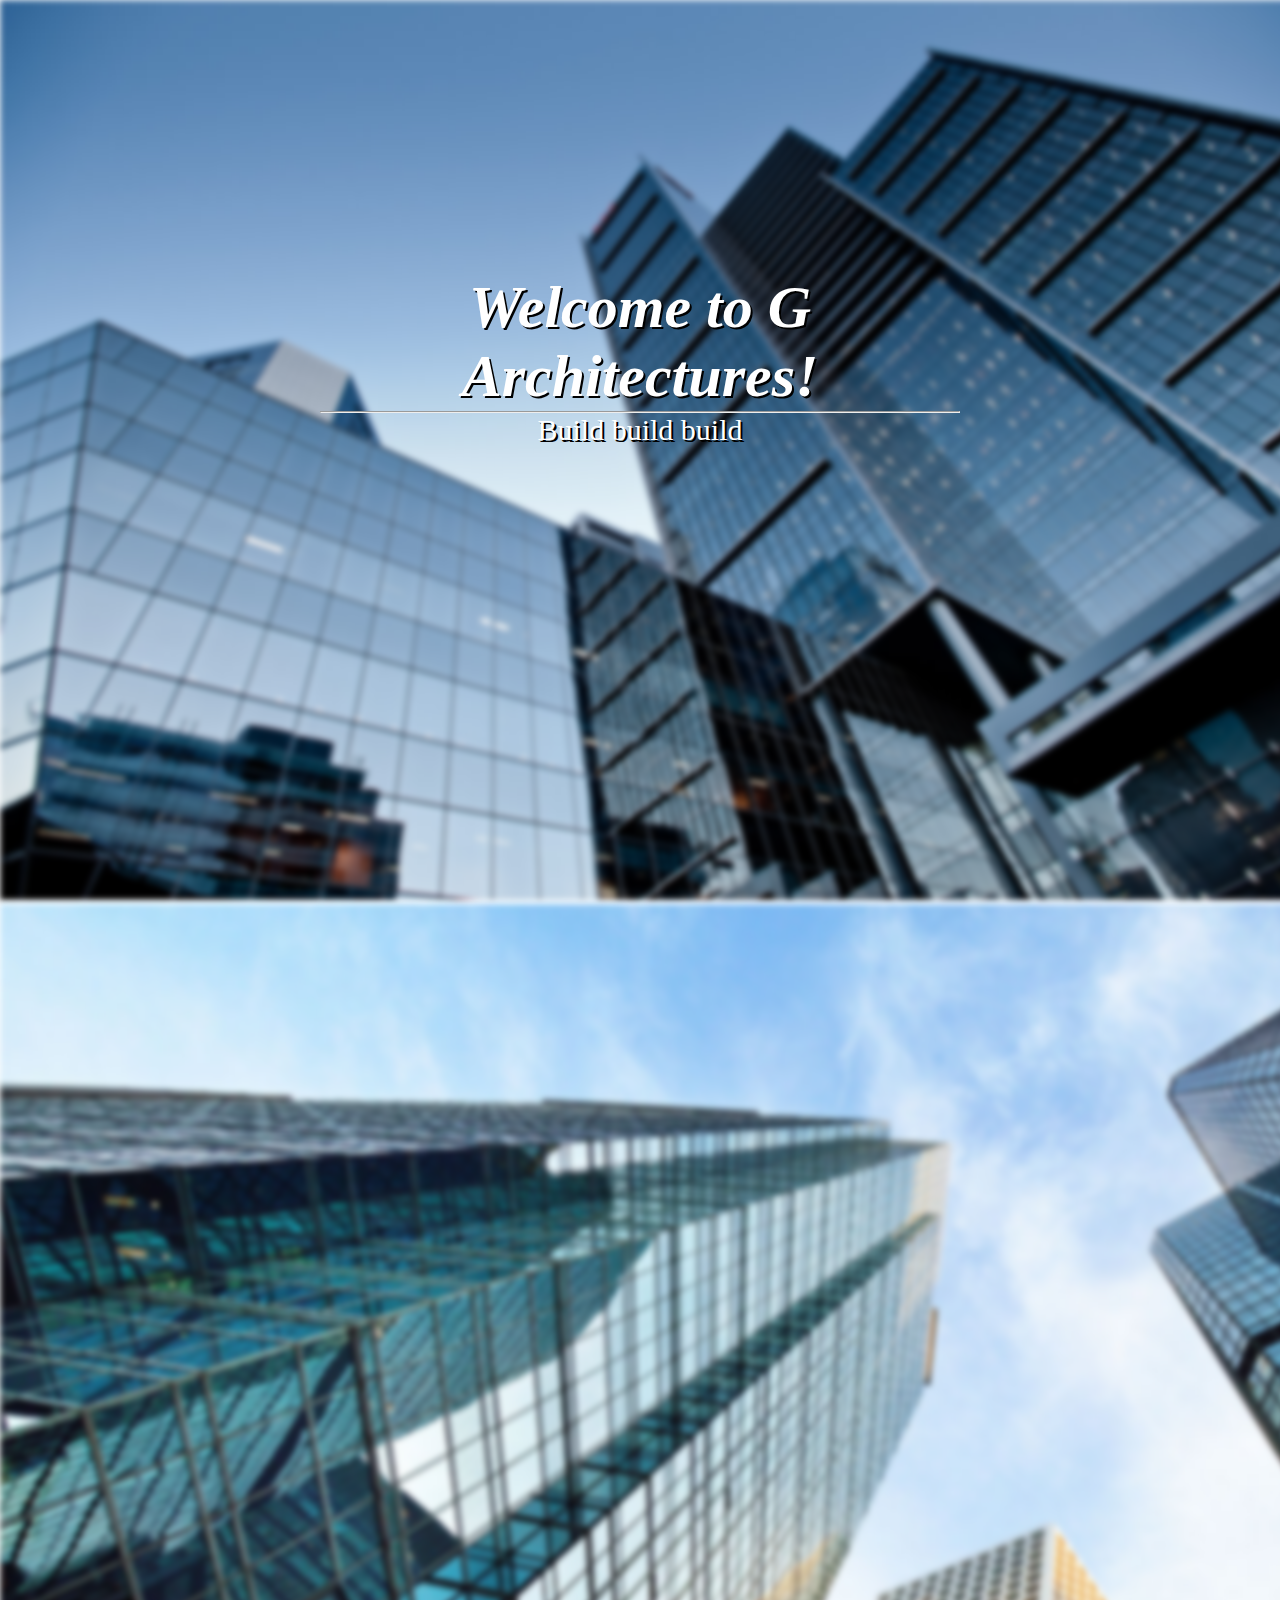
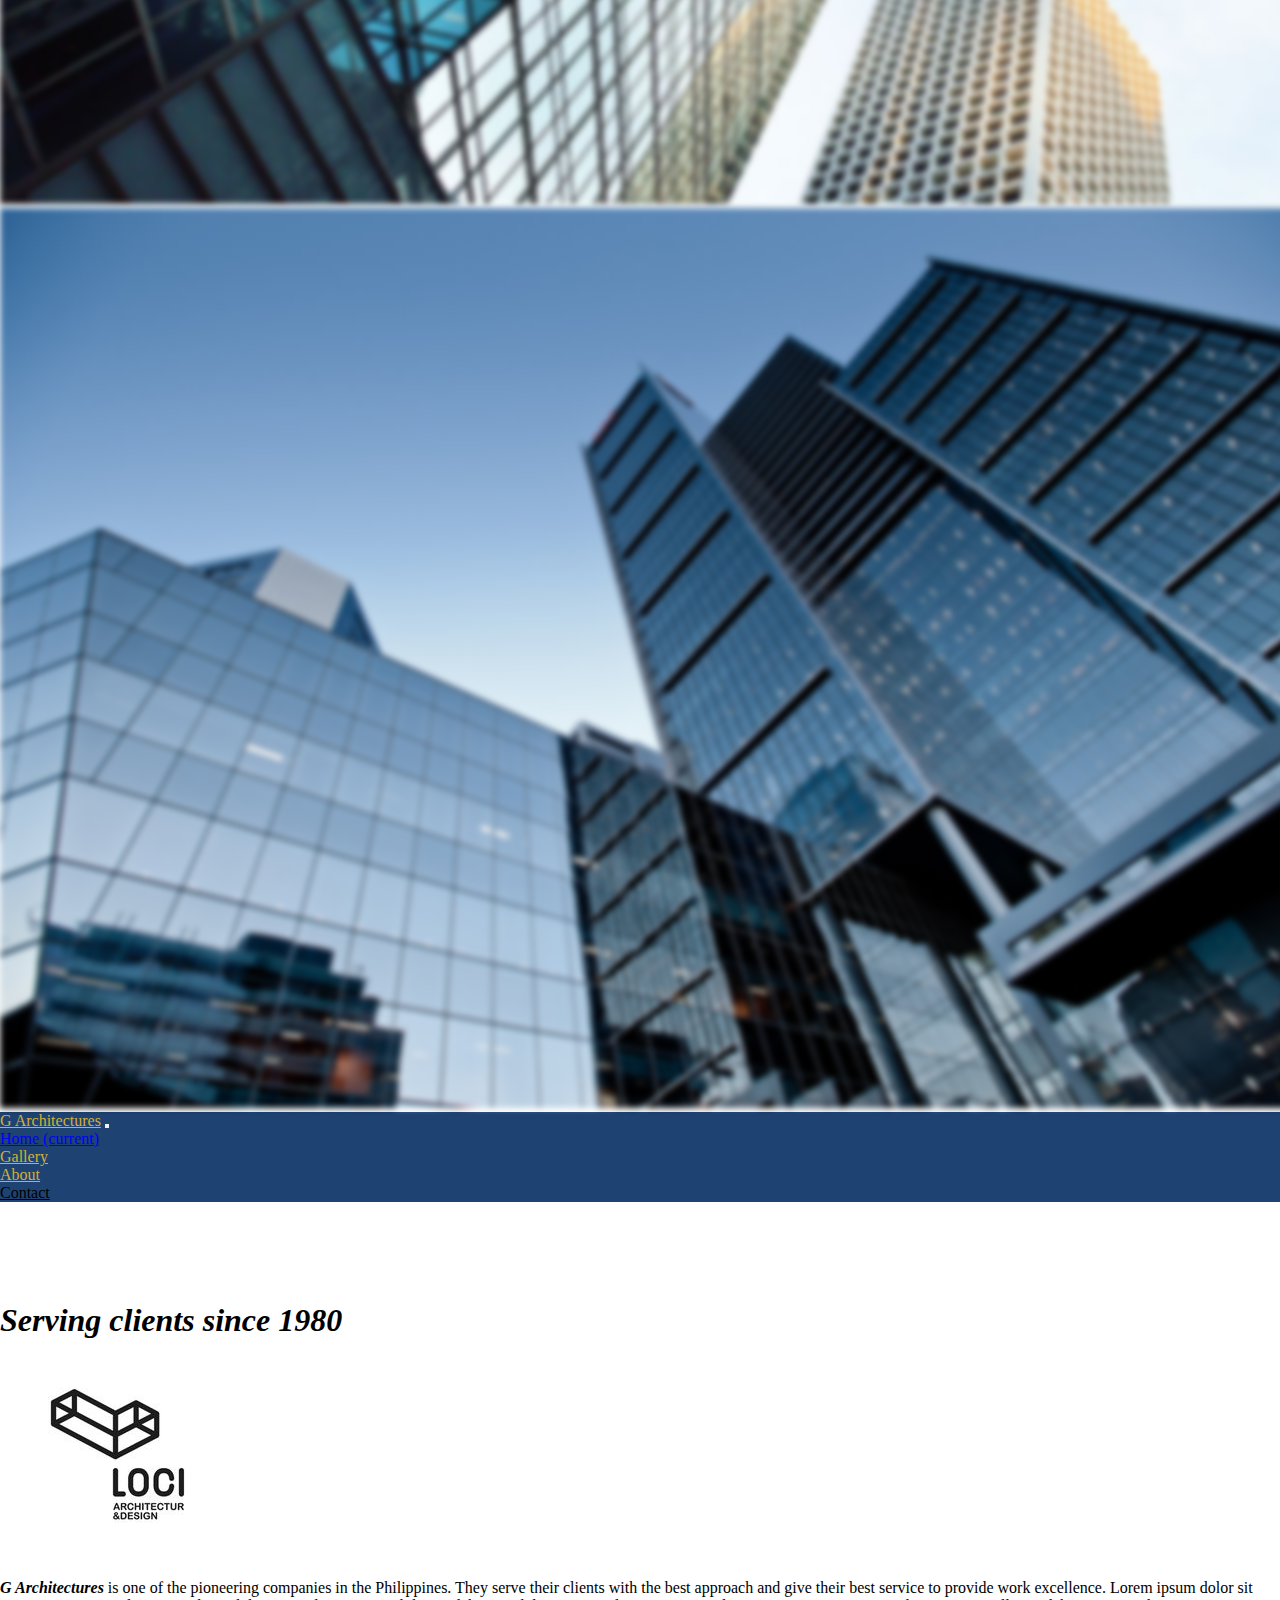
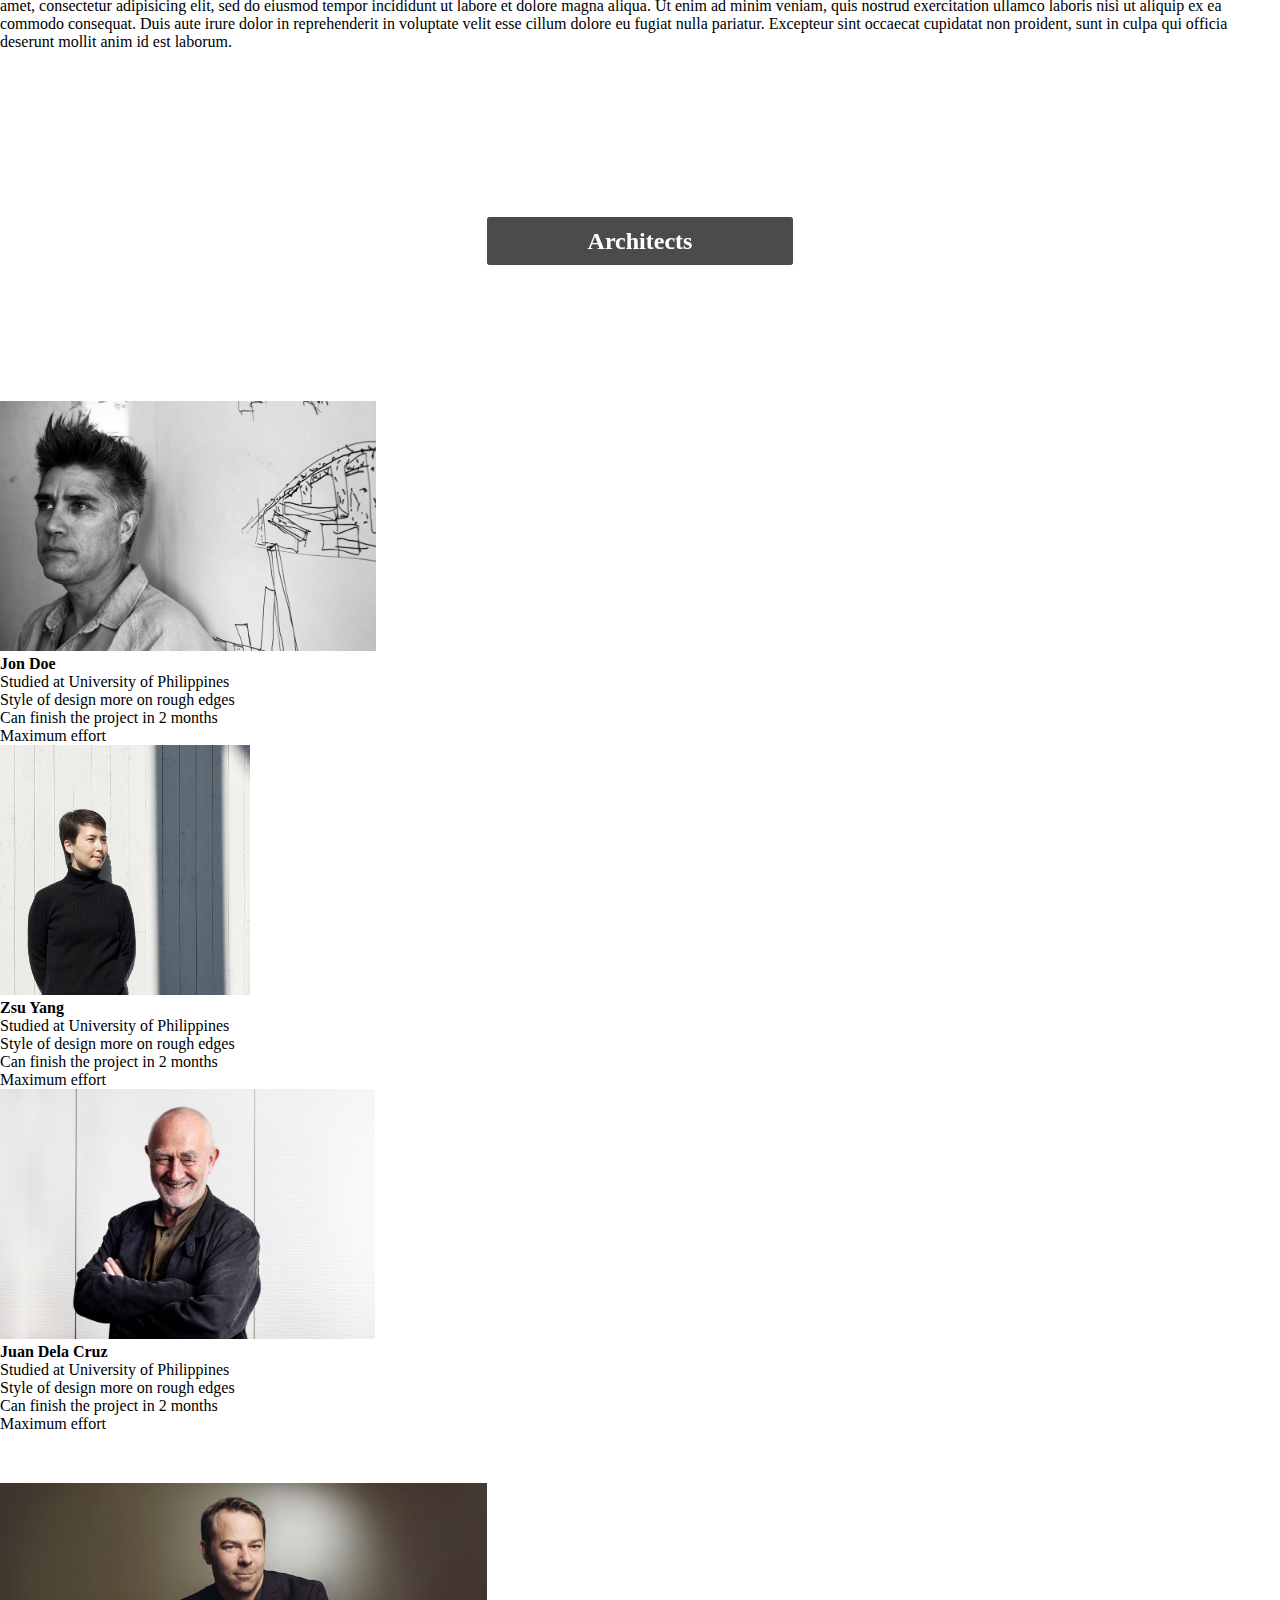
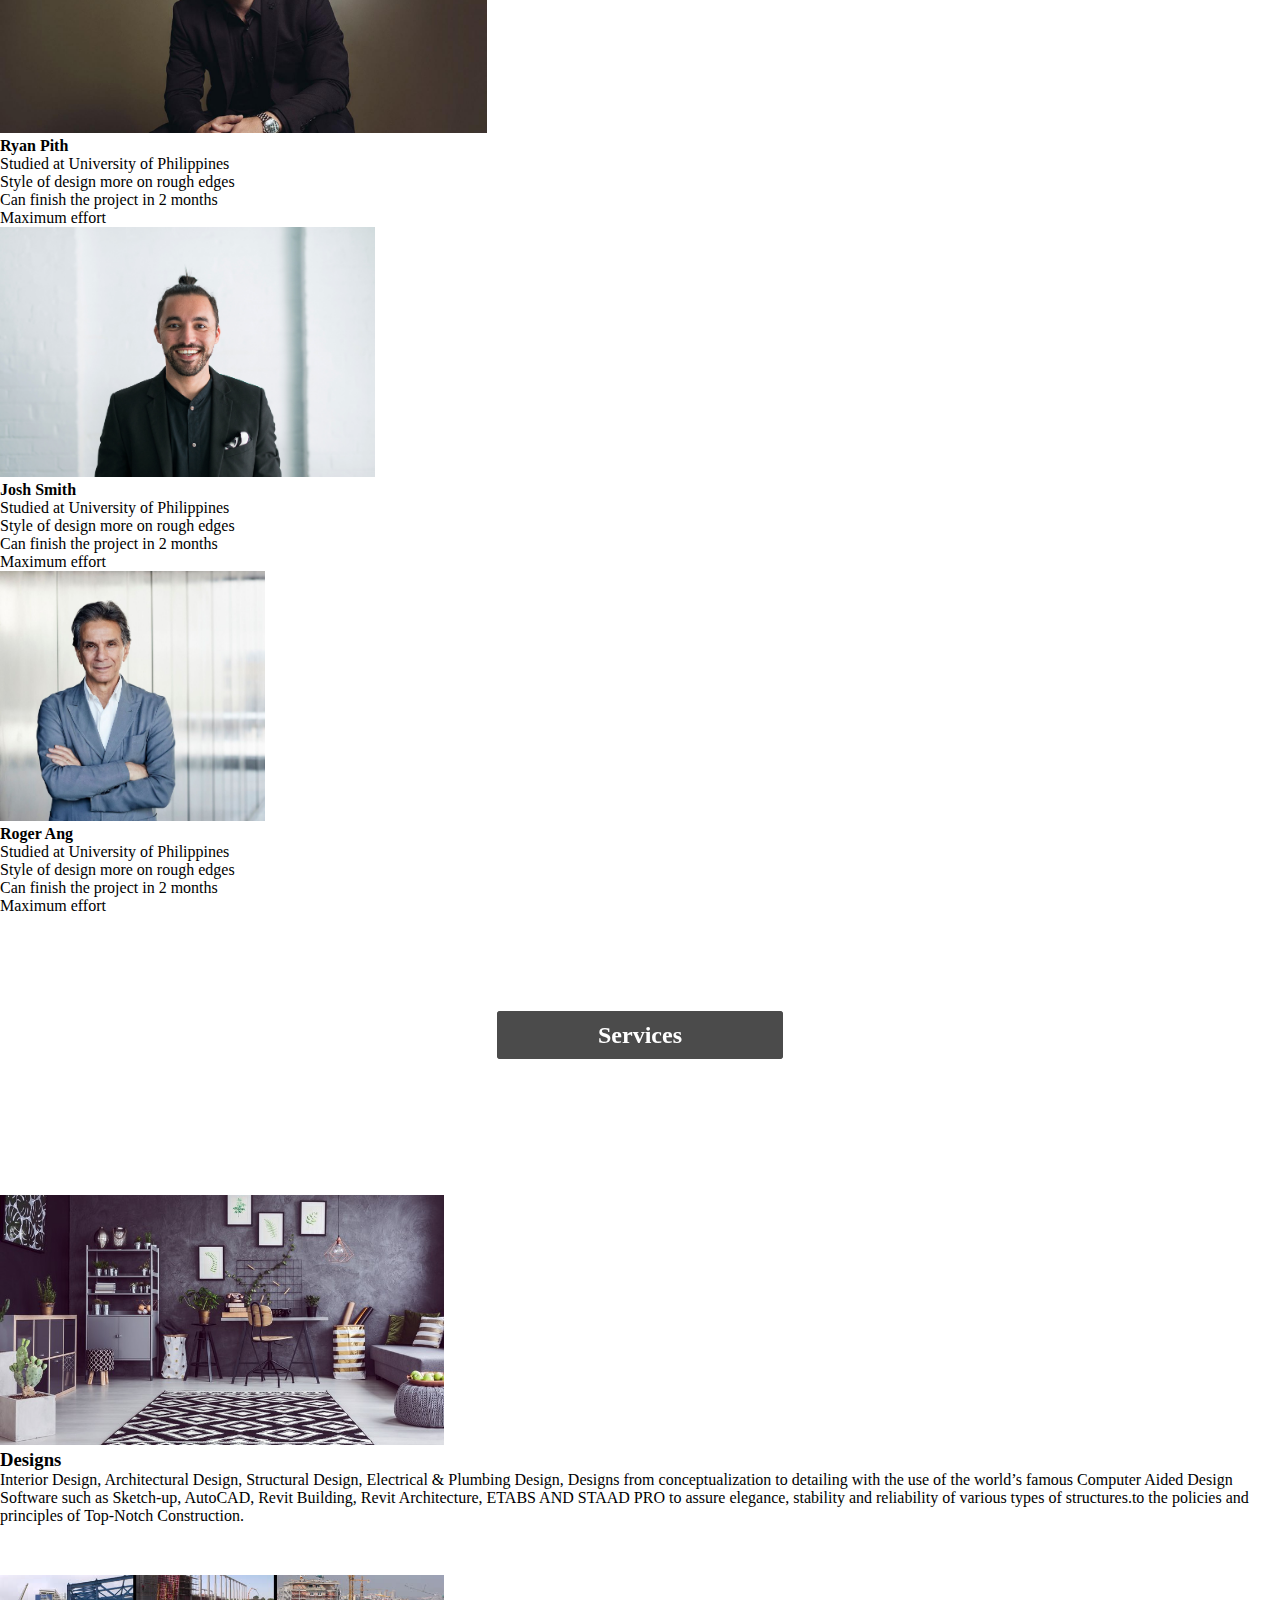
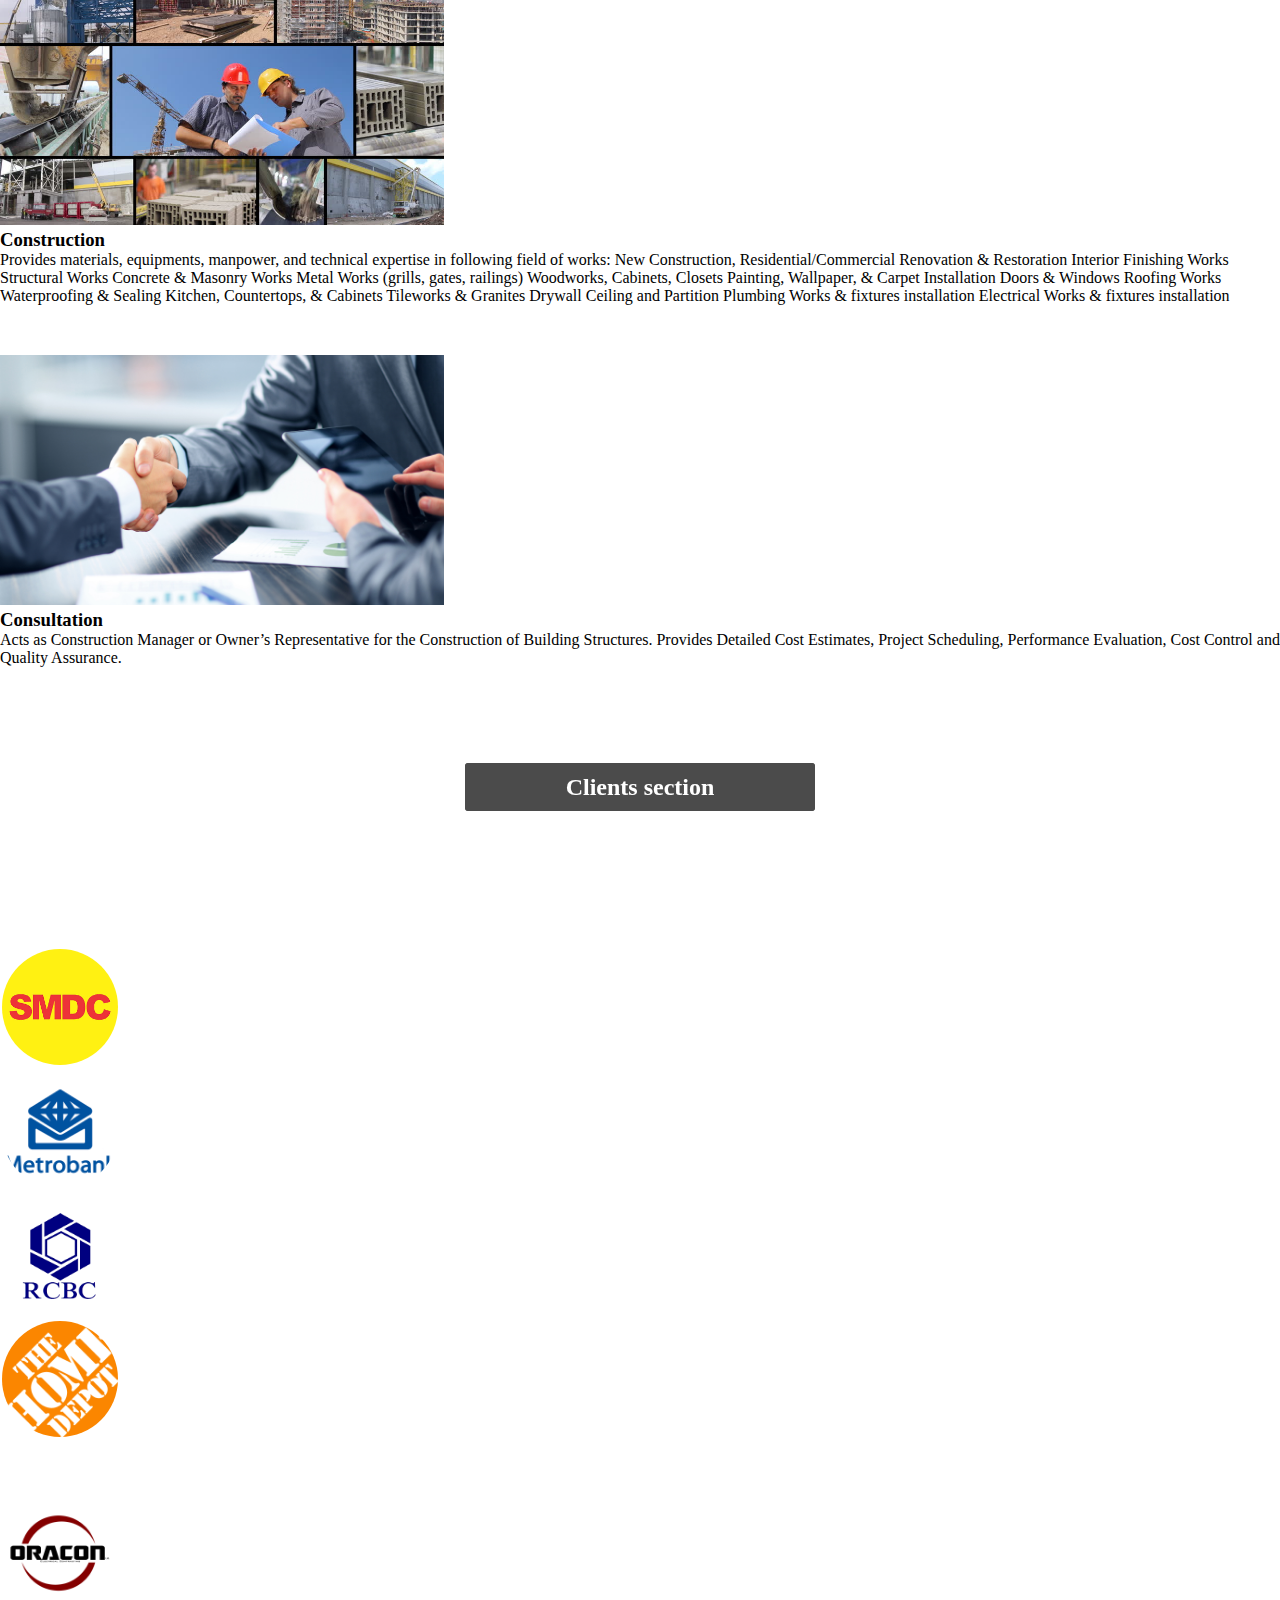
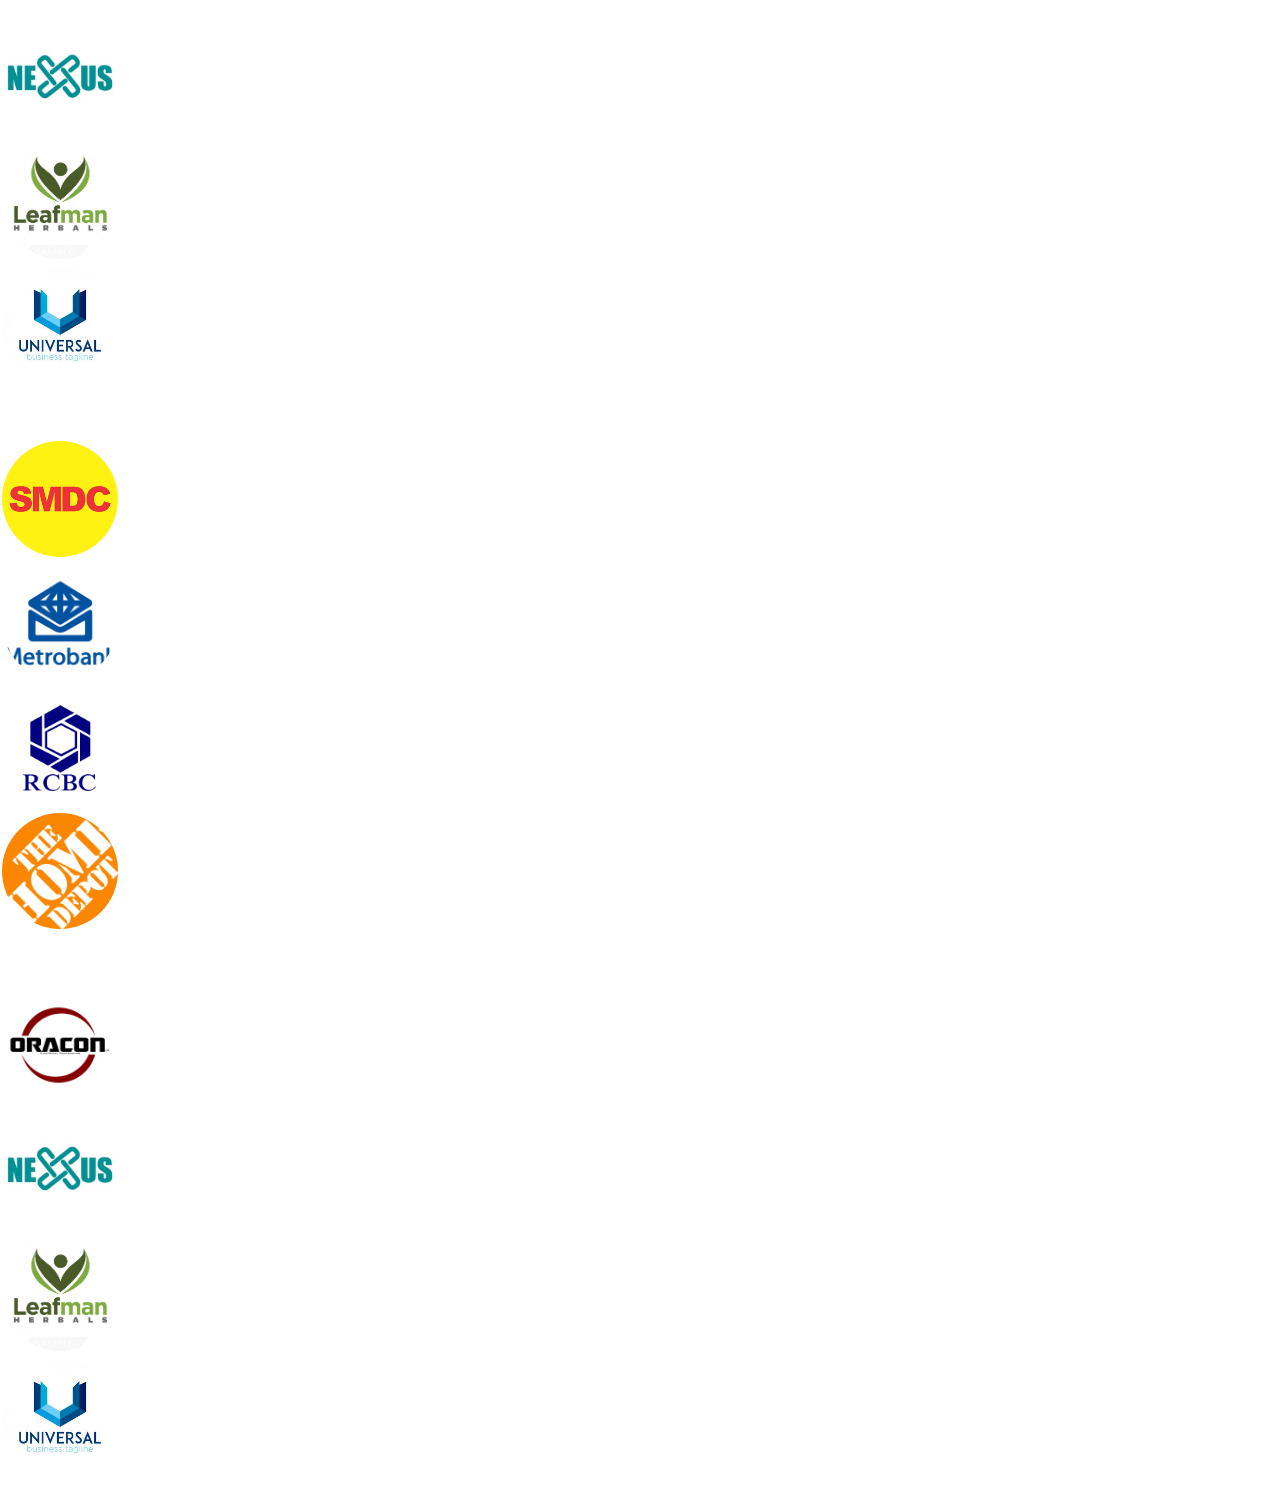
==== commit 4a91661b: "fix fonts with color repel" ====
--- a/home.html
+++ b/home.html
@@ -195,13 +195,13 @@
 		  </button>
 		  <div class="collapse navbar-collapse" id="navbarNav">
 		    <ul class="navbar-nav ml-auto">
-		      <li class="nav-item active">
-		        <a class="nav-link color-gold" href="home.html">Home <span class="sr-only">(current)</span></a>
+		      <li class="nav-item active ">
+		        <a class="nav-link " href="home.html">Home <span class="sr-only">(current)</span></a>
 		      </li>
-		      <li class="nav-item active">
+		      <li class="nav-item">
 		        <a class="nav-link color-gold" href="gallery.html">Gallery</a>
 		      </li> 
-		      <li class="nav-item active">
+		      <li class="nav-item">
 		        <a class="nav-link color-gold" href="about.html">About</a>
 		      </li>
 		      <li class="nav-item">
@@ -453,7 +453,7 @@
 
 		<div class="parallax3">
 			
-			<h2 class="textcenter"><span class="borderblack"> Clients <span class="color-gold">section</span> </span></h2>
+			<h2 class="textcenter"><span class="borderblack"> Clients section </span></h2>
 
 		</div>
 		<div class="container">
--- a/assets/styles/style.css
+++ b/assets/styles/style.css
@@ -26,7 +26,9 @@
 
 
 	/**********START INDEX HTML************/
-
+#font {
+	text-shadow: 2px 2px black;
+}
 
 /*.index-content {
 	text-align: center;
@@ -67,6 +69,10 @@
 	}
 }*/
 
+.font-color {
+	color: #1E4372;
+	text-shadow: 1px 1px white;
+}
 
 .color-gold {
 	color:#D4AF37;
@@ -74,7 +80,7 @@
 .bg-img {
 	width:100%;
 	height: 100vh;
-	background: url(../images/Index-photos/tuxpi.com.1551508811.jpg);
+	background: url(../images/Index-photos/city-building-background-wallpaper-1600x1200-12579_23.jpg);
 	background-position: center;
 	background-repeat: no-repeat;
 	background-size: cover;
@@ -301,9 +307,7 @@
 .about-logo {
 	width: 50%;
 }
-.gold {
-	color:#E6AB28;
-}
+
 .nav-anchor {
 	color:black;
 }
